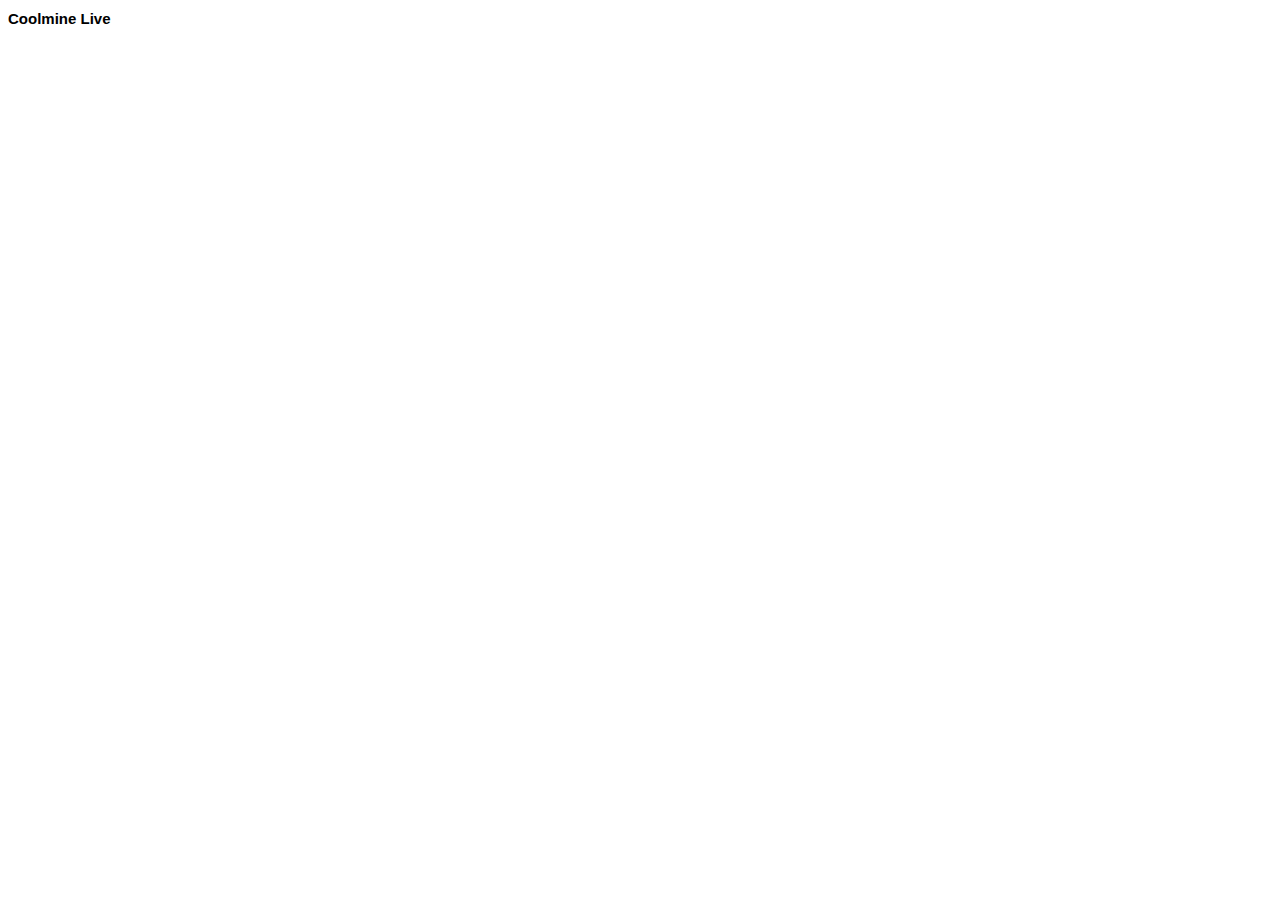
==== xmltest/index.html @ 272de9b8 "Edit and rename of index for XML test" ====
<!DOCTYPE HTML PUBLIC "-//W3C//DTD HTML 4.01//EN" "http://www.w3.org/TR/html4/strict.dtd">

<html>
	<head>
		<meta http-equiv="Content-Type" content="text/html; charset=utf-8">
		<title>Coolmine Live</title>

		<script src="https://raw.githubusercontent.com/oneilljohn/john-oneill/gh-pages/xmltest/editablegrid.js"></script>
		<!-- [DO NOT DEPLOY] --> <script src="../../editablegrid_renderers.js" ></script>
		<!-- [DO NOT DEPLOY] --> <script src="../../editablegrid_editors.js" ></script>
		<!-- [DO NOT DEPLOY] --> <script src="../../editablegrid_validators.js" ></script>
		<!-- [DO NOT DEPLOY] --> <script src="../../editablegrid_utils.js" ></script>
		<!-- [DO NOT DEPLOY] --> <script src="../../editablegrid_charts.js" ></script>
		<link rel="stylesheet" href="https://raw.githubusercontent.com/oneilljohn/john-oneill/gh-pages/xmltest/editablegrid.css" type="text/css" media="screen">

		<style>
			body { font-family:'lucida grande', tahoma, verdana, arial, sans-serif; font-size:11px; }
			h1 { font-size: 15px; }
			a { color: #548dc4; text-decoration: none; }
			a:hover { text-decoration: underline; }
			table.testgrid { border-collapse: collapse; border: 1px solid #CCB; width: 800px; }
			table.testgrid td, table.testgrid th { padding: 5px; border: 1px solid #E0E0E0; }
			table.testgrid th { background: #E5E5E5; text-align: left; }
			input.invalid { background: red; color: #FDFDFD; }
		</style>

		<script>
			window.onload = function() {
				editableGrid = new EditableGrid("DemoGridMixed");

				// we build and load the metadata in Javascript
				editableGrid.load({ metadata: [
					{ name: "name", label: "NAME", datatype: "string", editable: true },
					{ name: "firstname", label: "FIRSTNAME", datatype: "string", editable: true },
					{ name: "age", label: "AGE", datatype: "integer", editable: true },
					{ name: "height", label: "HEIGHT", datatype: "double(m,2)", editable: true },
					{ name: "country", label: "COUNTRY", datatype: "string", editable: true, values:
					  	{ 'Europe': { "be" : "Belgium", "fr" : "France", "uk" : "Great-Britain", "nl": "Nederland"},
						  'America': { "br" : "Brazil", "ca": "Canada", "us" : "USA" },
						  'Africa': { "ng" : "Nigeria", "za": "South-Africa", "zw" : "Zimbabwe" }
					  	}
					},
					{ name: "email", label: "EMAIL", datatype: "email", editable: true },
					{ name: "freelance", label: "FREELANCE", datatype: "boolean", editable: true },
					{ name: "lastvisit", label: "LAST VISIT", datatype: "date", editable: true }
				]});

				// then we load the actual content from an URL which outputs the data as XML
				editableGrid.tableLoaded = function() { this.renderGrid("tablecontent", "testgrid"); };
				editableGrid.loadXML("https://raw.githubusercontent.com/oneilljohn/john-oneill/gh-pages/xmltest/data.xml");
			}
		</script>

	</head>

	<body>
		<h1>Coolmine Live</h1>
		<div id="tablecontent"></div>
	</body>

</html>
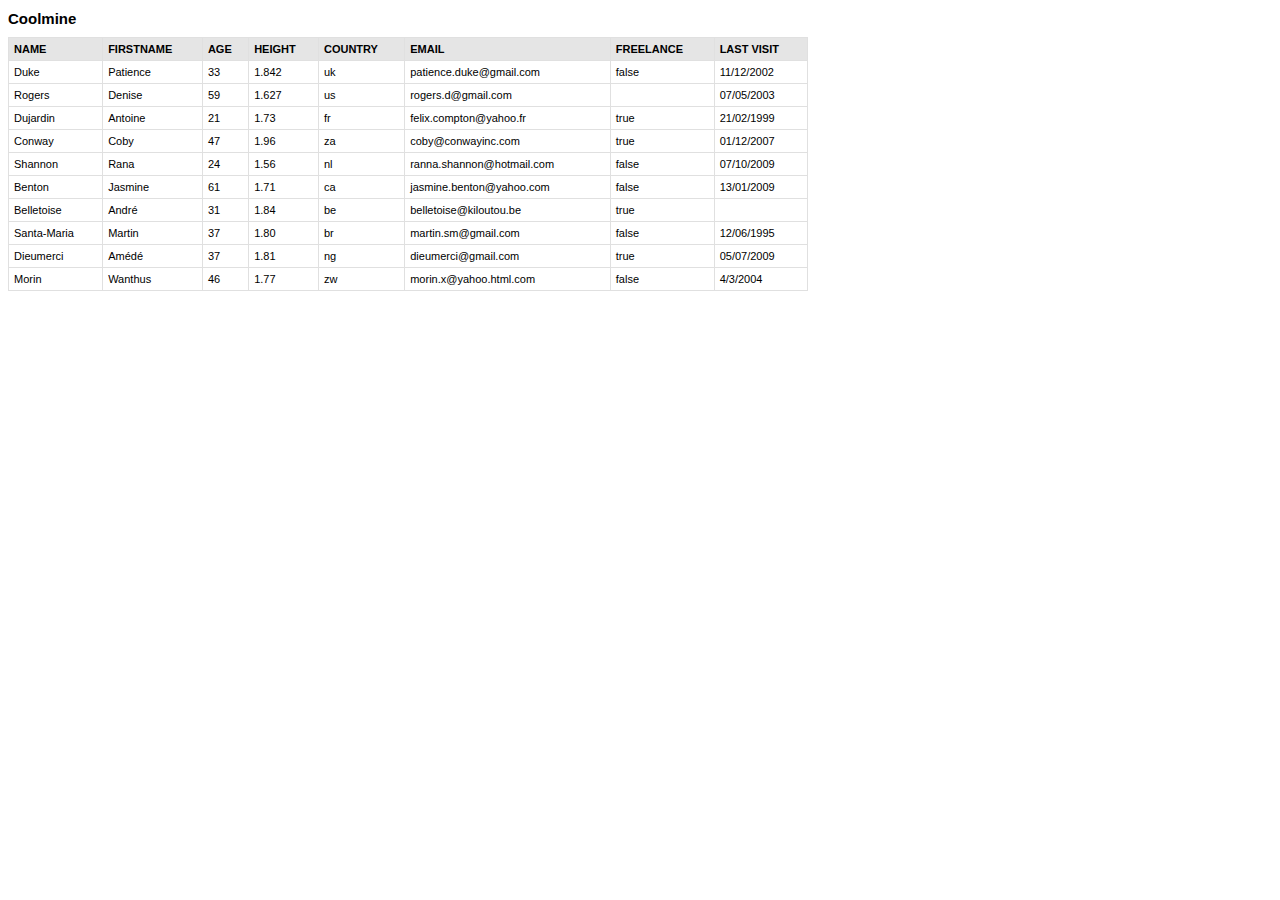
==== commit 5cbd1334: "Re-edit of index for XML testing" ====
--- a/xmltest/index.html
+++ b/xmltest/index.html
@@ -3,15 +3,15 @@
 <html>
 	<head>
 		<meta http-equiv="Content-Type" content="text/html; charset=utf-8">
-		<title>Coolmine Live</title>
+		<title>Coolmine</title>
 
-		<script src="https://raw.githubusercontent.com/oneilljohn/john-oneill/gh-pages/xmltest/editablegrid.js"></script>
+		<script src="editablegrid.js"></script>
 		<!-- [DO NOT DEPLOY] --> <script src="../../editablegrid_renderers.js" ></script>
 		<!-- [DO NOT DEPLOY] --> <script src="../../editablegrid_editors.js" ></script>
 		<!-- [DO NOT DEPLOY] --> <script src="../../editablegrid_validators.js" ></script>
 		<!-- [DO NOT DEPLOY] --> <script src="../../editablegrid_utils.js" ></script>
 		<!-- [DO NOT DEPLOY] --> <script src="../../editablegrid_charts.js" ></script>
-		<link rel="stylesheet" href="https://raw.githubusercontent.com/oneilljohn/john-oneill/gh-pages/xmltest/editablegrid.css" type="text/css" media="screen">
+		<link rel="stylesheet" href="editablegrid.css" type="text/css" media="screen">
 
 		<style>
 			body { font-family:'lucida grande', tahoma, verdana, arial, sans-serif; font-size:11px; }
@@ -26,36 +26,147 @@
 
 		<script>
 			window.onload = function() {
-				editableGrid = new EditableGrid("DemoGridMixed");
+              editableGrid = new EditableGrid("DemoGridAttach", { sortIconUp: "up.png", sortIconDown: "down.png"});
 
 				// we build and load the metadata in Javascript
 				editableGrid.load({ metadata: [
-					{ name: "name", label: "NAME", datatype: "string", editable: true },
-					{ name: "firstname", label: "FIRSTNAME", datatype: "string", editable: true },
-					{ name: "age", label: "AGE", datatype: "integer", editable: true },
-					{ name: "height", label: "HEIGHT", datatype: "double(m,2)", editable: true },
-					{ name: "country", label: "COUNTRY", datatype: "string", editable: true, values:
+					{ name: "name", datatype: "string", editable: true },
+					{ name: "firstname", datatype: "string", editable: true },
+					{ name: "age", datatype: "integer", editable: true },
+					{ name: "height", datatype: "double(m,2)", editable: true },
+					{ name: "country", datatype: "string", editable: true, values:
 					  	{ 'Europe': { "be" : "Belgium", "fr" : "France", "uk" : "Great-Britain", "nl": "Nederland"},
 						  'America': { "br" : "Brazil", "ca": "Canada", "us" : "USA" },
 						  'Africa': { "ng" : "Nigeria", "za": "South-Africa", "zw" : "Zimbabwe" }
 					  	}
 					},
-					{ name: "email", label: "EMAIL", datatype: "email", editable: true },
-					{ name: "freelance", label: "FREELANCE", datatype: "boolean", editable: true },
-					{ name: "lastvisit", label: "LAST VISIT", datatype: "date", editable: true }
+					{ name: "email", datatype: "email", editable: true },
+					{ name: "freelance", datatype: "boolean", editable: true },
+					{ name: "lastvisit", datatype: "date", editable: true }
 				]});
 
-				// then we load the actual content from an URL which outputs the data as XML
-				editableGrid.tableLoaded = function() { this.renderGrid("tablecontent", "testgrid"); };
-				editableGrid.loadXML("https://raw.githubusercontent.com/oneilljohn/john-oneill/gh-pages/xmltest/data.xml");
+				// then we attach to the HTML table and render it
+				editableGrid.attachToHTMLTable('htmlgrid');
+				editableGrid.renderGrid();
 			}
 		</script>
 
 	</head>
 
 	<body>
-		<h1>Coolmine Live</h1>
-		<div id="tablecontent"></div>
+		<h1>Coolmine</h1>
+		<table id="htmlgrid" class="testgrid">
+			<tr>
+				<th>NAME</th>
+				<th>FIRSTNAME</th>
+				<th>AGE</th>
+				<th>HEIGHT</th>
+				<th>COUNTRY</th>
+				<th>EMAIL</th>
+				<th>FREELANCE</th>
+				<th>LAST VISIT</th>
+			</tr>
+			<tr id="R1">
+				<td>Duke</td>
+				<td>Patience</td>
+				<td>33</td>
+				<td>1.842</td>
+				<td>uk</td>
+				<td>patience.duke@gmail.com</td>
+				<td>false</td>
+				<td>11/12/2002</td>
+			</tr>
+			<tr id="R2">
+				<td>Rogers</td>
+				<td>Denise</td>
+				<td>59</td>
+				<td>1.627</td>
+				<td>us</td>
+				<td>rogers.d@gmail.com</td>
+				<td></td>
+				<td>07/05/2003</td>
+			</tr>
+			<tr id="R3">
+				<td>Dujardin</td>
+				<td>Antoine</td>
+				<td>21</td>
+				<td>1.73</td>
+				<td>fr</td>
+				<td>felix.compton@yahoo.fr</td>
+				<td>true</td>
+				<td>21/02/1999</td>
+			</tr>
+			<tr id="R4">
+				<td>Conway</td>
+				<td>Coby</td>
+				<td>47</td>
+				<td>1.96</td>
+				<td>za</td>
+				<td>coby@conwayinc.com</td>
+				<td>true</td>
+				<td>01/12/2007</td>
+			</tr>
+			<tr id="R5">
+				<td>Shannon</td>
+				<td>Rana</td>
+				<td>24</td>
+				<td>1.56</td>
+				<td>nl</td>
+				<td>ranna.shannon@hotmail.com</td>
+				<td>false</td>
+				<td>07/10/2009</td>
+			</tr>
+			<tr id="R6">
+				<td>Benton</td>
+				<td>Jasmine</td>
+				<td>61</td>
+				<td>1.71</td>
+				<td>ca</td>
+				<td>jasmine.benton@yahoo.com</td>
+				<td>false</td>
+				<td>13/01/2009</td>
+			</tr>
+			<tr id="R7">
+				<td>Belletoise</td>
+				<td>André</td>
+				<td>31</td>
+				<td>1.84</td>
+				<td>be</td>
+				<td>belletoise@kiloutou.be</td>
+				<td>true</td>
+				<td></td>
+			</tr>
+			<tr id="R8">
+				<td>Santa-Maria</td>
+				<td>Martin</td>
+				<td>37</td>
+				<td>1.80</td>
+				<td>br</td>
+				<td>martin.sm@gmail.com</td>
+				<td>false</td>
+				<td>12/06/1995</td>
+			</tr>
+			<tr id="R9">
+				<td>Dieumerci</td>
+				<td>Amédé</td>
+				<td>37</td>
+				<td>1.81</td>
+				<td>ng</td>
+				<td>dieumerci@gmail.com</td>
+				<td>true</td>
+				<td>05/07/2009</td>
+			</tr>
+			<tr id="R10">
+				<td>Morin</td>
+				<td>Wanthus</td>
+				<td>46</td>
+				<td>1.77</td>
+				<td>zw</td>
+				<td>morin.x@yahoo.html.com</td>
+				<td>false</td>
+				<td>4/3/2004</td>
+			</tr>
+		</table>
 	</body>
 
 </html>
--- a/xmltest/editablegrid.css
+++ b/xmltest/editablegrid.css
@@ -0,0 +1,782 @@
+
+
+
+
+<!DOCTYPE html>
+<html lang="en" class=" is-copy-enabled emoji-size-boost">
+  <head prefix="og: http://ogp.me/ns# fb: http://ogp.me/ns/fb# object: http://ogp.me/ns/object# article: http://ogp.me/ns/article# profile: http://ogp.me/ns/profile#">
+    <meta charset='utf-8'>
+    
+
+    <link crossorigin="anonymous" href="https://assets-cdn.github.com/assets/frameworks-c64b206fb6104fd10a7b4f7460f970885149c62649a7414df084683d7a0f7bf3.css" integrity="sha256-xksgb7YQT9EKe090YPlwiFFJxiZJp0FN8IRoPXoPe/M=" media="all" rel="stylesheet" />
+    <link crossorigin="anonymous" href="https://assets-cdn.github.com/assets/github-7a67c407baa2920f9b06dafc83f5c1b2dce09d48421c77ad18336888931edeb9.css" integrity="sha256-emfEB7qikg+bBtr8g/XBstzgnUhCHHetGDNoiJMe3rk=" media="all" rel="stylesheet" />
+    
+    
+    <link crossorigin="anonymous" href="https://assets-cdn.github.com/assets/site-0aa4f1a4bd9907ebd09f265a95d4856cabf513dd39b891f737b1b35c39f12564.css" integrity="sha256-CqTxpL2ZB+vQnyZaldSFbKv1E905uJH3N7GzXDnxJWQ=" media="all" rel="stylesheet" />
+    
+
+    <meta http-equiv="X-UA-Compatible" content="IE=edge">
+    <meta http-equiv="Content-Language" content="en">
+    <meta name="viewport" content="width=device-width">
+    
+    <title>editablegrid/editablegrid.css at master · webismymind/editablegrid · GitHub</title>
+    <link rel="search" type="application/opensearchdescription+xml" href="/opensearch.xml" title="GitHub">
+    <link rel="fluid-icon" href="https://github.com/fluidicon.png" title="GitHub">
+    <link rel="apple-touch-icon" href="/apple-touch-icon.png">
+    <link rel="apple-touch-icon" sizes="57x57" href="/apple-touch-icon-57x57.png">
+    <link rel="apple-touch-icon" sizes="60x60" href="/apple-touch-icon-60x60.png">
+    <link rel="apple-touch-icon" sizes="72x72" href="/apple-touch-icon-72x72.png">
+    <link rel="apple-touch-icon" sizes="76x76" href="/apple-touch-icon-76x76.png">
+    <link rel="apple-touch-icon" sizes="114x114" href="/apple-touch-icon-114x114.png">
+    <link rel="apple-touch-icon" sizes="120x120" href="/apple-touch-icon-120x120.png">
+    <link rel="apple-touch-icon" sizes="144x144" href="/apple-touch-icon-144x144.png">
+    <link rel="apple-touch-icon" sizes="152x152" href="/apple-touch-icon-152x152.png">
+    <link rel="apple-touch-icon" sizes="180x180" href="/apple-touch-icon-180x180.png">
+    <meta property="fb:app_id" content="1401488693436528">
+
+      <meta content="https://avatars2.githubusercontent.com/u/389367?v=3&amp;s=400" name="twitter:image:src" /><meta content="@github" name="twitter:site" /><meta content="summary" name="twitter:card" /><meta content="webismymind/editablegrid" name="twitter:title" /><meta content="editablegrid - EditableGrid is an open source Javascript library aimed at turning HTML tables into advanced editable components. It focuses on simplicity: only a few lines of code are required to g..." name="twitter:description" />
+      <meta content="https://avatars2.githubusercontent.com/u/389367?v=3&amp;s=400" property="og:image" /><meta content="GitHub" property="og:site_name" /><meta content="object" property="og:type" /><meta content="webismymind/editablegrid" property="og:title" /><meta content="https://github.com/webismymind/editablegrid" property="og:url" /><meta content="editablegrid - EditableGrid is an open source Javascript library aimed at turning HTML tables into advanced editable components. It focuses on simplicity: only a few lines of code are required to g..." property="og:description" />
+      <meta name="browser-stats-url" content="https://api.github.com/_private/browser/stats">
+    <meta name="browser-errors-url" content="https://api.github.com/_private/browser/errors">
+    <link rel="assets" href="https://assets-cdn.github.com/">
+    
+    <meta name="pjax-timeout" content="1000">
+    
+    <meta name="request-id" content="562C8CC9:7584:21B24A52:5840653E" data-pjax-transient>
+
+    <meta name="msapplication-TileImage" content="/windows-tile.png">
+    <meta name="msapplication-TileColor" content="#ffffff">
+    <meta name="selected-link" value="repo_source" data-pjax-transient>
+
+    <meta name="google-site-verification" content="KT5gs8h0wvaagLKAVWq8bbeNwnZZK1r1XQysX3xurLU">
+<meta name="google-site-verification" content="ZzhVyEFwb7w3e0-uOTltm8Jsck2F5StVihD0exw2fsA">
+    <meta name="google-analytics" content="UA-3769691-2">
+
+<meta content="collector.githubapp.com" name="octolytics-host" /><meta content="github" name="octolytics-app-id" /><meta content="562C8CC9:7584:21B24A52:5840653E" name="octolytics-dimension-request_id" />
+<meta content="/&lt;user-name&gt;/&lt;repo-name&gt;/blob/show" data-pjax-transient="true" name="analytics-location" />
+
+
+
+  <meta class="js-ga-set" name="dimension1" content="Logged Out">
+
+
+
+        <meta name="hostname" content="github.com">
+    <meta name="user-login" content="">
+
+        <meta name="expected-hostname" content="github.com">
+      <meta name="js-proxy-site-detection-payload" content="[base64]">
+
+
+      <link rel="mask-icon" href="https://assets-cdn.github.com/pinned-octocat.svg" color="#000000">
+      <link rel="icon" type="image/x-icon" href="https://assets-cdn.github.com/favicon.ico">
+
+    <meta name="html-safe-nonce" content="dd9740d90c0a567d4a2f1cbcca6bc13dd66ba565">
+    <meta content="10c1d0a1b12220879b280885d807753958a34ea0" name="form-nonce" />
+
+    <meta http-equiv="x-pjax-version" content="a779eaa0742d37865ecab9db55a2cfa8">
+    
+
+      
+  <meta name="description" content="editablegrid - EditableGrid is an open source Javascript library aimed at turning HTML tables into advanced editable components. It focuses on simplicity: only a few lines of code are required to get your first table up and running.">
+  <meta name="go-import" content="github.com/webismymind/editablegrid git https://github.com/webismymind/editablegrid.git">
+
+  <meta content="389367" name="octolytics-dimension-user_id" /><meta content="webismymind" name="octolytics-dimension-user_login" /><meta content="891259" name="octolytics-dimension-repository_id" /><meta content="webismymind/editablegrid" name="octolytics-dimension-repository_nwo" /><meta content="true" name="octolytics-dimension-repository_public" /><meta content="false" name="octolytics-dimension-repository_is_fork" /><meta content="891259" name="octolytics-dimension-repository_network_root_id" /><meta content="webismymind/editablegrid" name="octolytics-dimension-repository_network_root_nwo" />
+  <link href="https://github.com/webismymind/editablegrid/commits/master.atom" rel="alternate" title="Recent Commits to editablegrid:master" type="application/atom+xml">
+
+
+      <link rel="canonical" href="https://github.com/webismymind/editablegrid/blob/master/editablegrid.css" data-pjax-transient>
+  </head>
+
+
+  <body class="logged-out  env-production macintosh vis-public page-blob">
+    <div id="js-pjax-loader-bar" class="pjax-loader-bar"><div class="progress"></div></div>
+    <a href="#start-of-content" tabindex="1" class="accessibility-aid js-skip-to-content">Skip to content</a>
+
+    
+    
+    
+
+
+
+          <header class="site-header js-details-container" role="banner">
+  <div class="container-responsive">
+    <a class="header-logo-invertocat" href="https://github.com/" aria-label="Homepage" data-ga-click="(Logged out) Header, go to homepage, icon:logo-wordmark">
+      <svg aria-hidden="true" class="octicon octicon-mark-github" height="32" version="1.1" viewBox="0 0 16 16" width="32"><path fill-rule="evenodd" d="M8 0C3.58 0 0 3.58 0 8c0 3.54 2.29 6.53 5.47 7.59.4.07.55-.17.55-.38 0-.19-.01-.82-.01-1.49-2.01.37-2.53-.49-2.69-.94-.09-.23-.48-.94-.82-1.13-.28-.15-.68-.52-.01-.53.63-.01 1.08.58 1.23.82.72 1.21 1.87.87 2.33.66.07-.52.28-.87.51-1.07-1.78-.2-3.64-.89-3.64-3.95 0-.87.31-1.59.82-2.15-.08-.2-.36-1.02.08-2.12 0 0 .67-.21 2.2.82.64-.18 1.32-.27 2-.27.68 0 1.36.09 2 .27 1.53-1.04 2.2-.82 2.2-.82.44 1.1.16 1.92.08 2.12.51.56.82 1.27.82 2.15 0 3.07-1.87 3.75-3.65 3.95.29.25.54.73.54 1.48 0 1.07-.01 1.93-.01 2.2 0 .21.15.46.55.38A8.013 8.013 0 0 0 16 8c0-4.42-3.58-8-8-8z"/></svg>
+    </a>
+
+    <button class="btn-link float-right site-header-toggle js-details-target" type="button" aria-label="Toggle navigation">
+      <svg aria-hidden="true" class="octicon octicon-three-bars" height="24" version="1.1" viewBox="0 0 12 16" width="18"><path fill-rule="evenodd" d="M11.41 9H.59C0 9 0 8.59 0 8c0-.59 0-1 .59-1H11.4c.59 0 .59.41.59 1 0 .59 0 1-.59 1h.01zm0-4H.59C0 5 0 4.59 0 4c0-.59 0-1 .59-1H11.4c.59 0 .59.41.59 1 0 .59 0 1-.59 1h.01zM.59 11H11.4c.59 0 .59.41.59 1 0 .59 0 1-.59 1H.59C0 13 0 12.59 0 12c0-.59 0-1 .59-1z"/></svg>
+    </button>
+
+    <div class="site-header-menu">
+      <nav class="site-header-nav site-header-nav-main">
+        <a href="/personal" class="js-selected-navigation-item nav-item nav-item-personal" data-ga-click="Header, click, Nav menu - item:personal" data-selected-links="/personal /personal">
+          Personal
+</a>        <a href="/open-source" class="js-selected-navigation-item nav-item nav-item-opensource" data-ga-click="Header, click, Nav menu - item:opensource" data-selected-links="/open-source /open-source">
+          Open source
+</a>        <a href="/business" class="js-selected-navigation-item nav-item nav-item-business" data-ga-click="Header, click, Nav menu - item:business" data-selected-links="/business /business/partners /business/features /business/customers /business">
+          Business
+</a>        <a href="/explore" class="js-selected-navigation-item nav-item nav-item-explore" data-ga-click="Header, click, Nav menu - item:explore" data-selected-links="/explore /trending /trending/developers /integrations /integrations/feature/code /integrations/feature/collaborate /integrations/feature/ship /showcases /explore">
+          Explore
+</a>      </nav>
+
+      <div class="site-header-actions">
+            <a class="btn btn-primary site-header-actions-btn" href="/join?source=header-repo" data-ga-click="(Logged out) Header, clicked Sign up, text:sign-up">Sign up</a>
+          <a class="btn site-header-actions-btn mr-1" href="/login?return_to=%2Fwebismymind%2Feditablegrid%2Fblob%2Fmaster%2Feditablegrid.css" data-ga-click="(Logged out) Header, clicked Sign in, text:sign-in">Sign in</a>
+      </div>
+
+        <nav class="site-header-nav site-header-nav-secondary mr-md-3">
+          <a class="nav-item" href="/pricing">Pricing</a>
+          <a class="nav-item" href="/blog">Blog</a>
+          <a class="nav-item" href="https://help.github.com">Support</a>
+          <a class="nav-item header-search-link" href="https://github.com/search">Search GitHub</a>
+              <div class="header-search scoped-search site-scoped-search js-site-search" role="search">
+  <!-- '"` --><!-- </textarea></xmp> --></option></form><form accept-charset="UTF-8" action="/webismymind/editablegrid/search" class="js-site-search-form" data-scoped-search-url="/webismymind/editablegrid/search" data-unscoped-search-url="/search" method="get"><div style="margin:0;padding:0;display:inline"><input name="utf8" type="hidden" value="&#x2713;" /></div>
+    <label class="form-control header-search-wrapper js-chromeless-input-container">
+      <div class="header-search-scope">This repository</div>
+      <input type="text"
+        class="form-control header-search-input js-site-search-focus js-site-search-field is-clearable"
+        data-hotkey="s"
+        name="q"
+        placeholder="Search"
+        aria-label="Search this repository"
+        data-unscoped-placeholder="Search GitHub"
+        data-scoped-placeholder="Search"
+        autocapitalize="off">
+    </label>
+</form></div>
+
+        </nav>
+    </div>
+  </div>
+</header>
+
+
+
+    <div id="start-of-content" class="accessibility-aid"></div>
+
+      <div id="js-flash-container">
+</div>
+
+
+    <div role="main">
+        <div itemscope itemtype="http://schema.org/SoftwareSourceCode">
+    <div id="js-repo-pjax-container" data-pjax-container>
+      
+<div class="pagehead repohead instapaper_ignore readability-menu experiment-repo-nav">
+  <div class="container repohead-details-container">
+
+    
+
+<ul class="pagehead-actions">
+
+  <li>
+      <a href="/login?return_to=%2Fwebismymind%2Feditablegrid"
+    class="btn btn-sm btn-with-count tooltipped tooltipped-n"
+    aria-label="You must be signed in to watch a repository" rel="nofollow">
+    <svg aria-hidden="true" class="octicon octicon-eye" height="16" version="1.1" viewBox="0 0 16 16" width="16"><path fill-rule="evenodd" d="M8.06 2C3 2 0 8 0 8s3 6 8.06 6C13 14 16 8 16 8s-3-6-7.94-6zM8 12c-2.2 0-4-1.78-4-4 0-2.2 1.8-4 4-4 2.22 0 4 1.8 4 4 0 2.22-1.78 4-4 4zm2-4c0 1.11-.89 2-2 2-1.11 0-2-.89-2-2 0-1.11.89-2 2-2 1.11 0 2 .89 2 2z"/></svg>
+    Watch
+  </a>
+  <a class="social-count" href="/webismymind/editablegrid/watchers"
+     aria-label="58 users are watching this repository">
+    58
+  </a>
+
+  </li>
+
+  <li>
+      <a href="/login?return_to=%2Fwebismymind%2Feditablegrid"
+    class="btn btn-sm btn-with-count tooltipped tooltipped-n"
+    aria-label="You must be signed in to star a repository" rel="nofollow">
+    <svg aria-hidden="true" class="octicon octicon-star" height="16" version="1.1" viewBox="0 0 14 16" width="14"><path fill-rule="evenodd" d="M14 6l-4.9-.64L7 1 4.9 5.36 0 6l3.6 3.26L2.67 14 7 11.67 11.33 14l-.93-4.74z"/></svg>
+    Star
+  </a>
+
+    <a class="social-count js-social-count" href="/webismymind/editablegrid/stargazers"
+      aria-label="517 users starred this repository">
+      517
+    </a>
+
+  </li>
+
+  <li>
+      <a href="/login?return_to=%2Fwebismymind%2Feditablegrid"
+        class="btn btn-sm btn-with-count tooltipped tooltipped-n"
+        aria-label="You must be signed in to fork a repository" rel="nofollow">
+        <svg aria-hidden="true" class="octicon octicon-repo-forked" height="16" version="1.1" viewBox="0 0 10 16" width="10"><path fill-rule="evenodd" d="M8 1a1.993 1.993 0 0 0-1 3.72V6L5 8 3 6V4.72A1.993 1.993 0 0 0 2 1a1.993 1.993 0 0 0-1 3.72V6.5l3 3v1.78A1.993 1.993 0 0 0 5 15a1.993 1.993 0 0 0 1-3.72V9.5l3-3V4.72A1.993 1.993 0 0 0 8 1zM2 4.2C1.34 4.2.8 3.65.8 3c0-.65.55-1.2 1.2-1.2.65 0 1.2.55 1.2 1.2 0 .65-.55 1.2-1.2 1.2zm3 10c-.66 0-1.2-.55-1.2-1.2 0-.65.55-1.2 1.2-1.2.65 0 1.2.55 1.2 1.2 0 .65-.55 1.2-1.2 1.2zm3-10c-.66 0-1.2-.55-1.2-1.2 0-.65.55-1.2 1.2-1.2.65 0 1.2.55 1.2 1.2 0 .65-.55 1.2-1.2 1.2z"/></svg>
+        Fork
+      </a>
+
+    <a href="/webismymind/editablegrid/network" class="social-count"
+       aria-label="194 users forked this repository">
+      194
+    </a>
+  </li>
+</ul>
+
+    <h1 class="public ">
+  <svg aria-hidden="true" class="octicon octicon-repo" height="16" version="1.1" viewBox="0 0 12 16" width="12"><path fill-rule="evenodd" d="M4 9H3V8h1v1zm0-3H3v1h1V6zm0-2H3v1h1V4zm0-2H3v1h1V2zm8-1v12c0 .55-.45 1-1 1H6v2l-1.5-1.5L3 16v-2H1c-.55 0-1-.45-1-1V1c0-.55.45-1 1-1h10c.55 0 1 .45 1 1zm-1 10H1v2h2v-1h3v1h5v-2zm0-10H2v9h9V1z"/></svg>
+  <span class="author" itemprop="author"><a href="/webismymind" class="url fn" rel="author">webismymind</a></span><!--
+--><span class="path-divider">/</span><!--
+--><strong itemprop="name"><a href="/webismymind/editablegrid" data-pjax="#js-repo-pjax-container">editablegrid</a></strong>
+
+</h1>
+
+  </div>
+  <div class="container">
+    
+<nav class="reponav js-repo-nav js-sidenav-container-pjax"
+     itemscope
+     itemtype="http://schema.org/BreadcrumbList"
+     role="navigation"
+     data-pjax="#js-repo-pjax-container">
+
+  <span itemscope itemtype="http://schema.org/ListItem" itemprop="itemListElement">
+    <a href="/webismymind/editablegrid" aria-selected="true" class="js-selected-navigation-item selected reponav-item" data-hotkey="g c" data-selected-links="repo_source repo_downloads repo_commits repo_releases repo_tags repo_branches /webismymind/editablegrid" itemprop="url">
+      <svg aria-hidden="true" class="octicon octicon-code" height="16" version="1.1" viewBox="0 0 14 16" width="14"><path fill-rule="evenodd" d="M9.5 3L8 4.5 11.5 8 8 11.5 9.5 13 14 8 9.5 3zm-5 0L0 8l4.5 5L6 11.5 2.5 8 6 4.5 4.5 3z"/></svg>
+      <span itemprop="name">Code</span>
+      <meta itemprop="position" content="1">
+</a>  </span>
+
+    <span itemscope itemtype="http://schema.org/ListItem" itemprop="itemListElement">
+      <a href="/webismymind/editablegrid/issues" class="js-selected-navigation-item reponav-item" data-hotkey="g i" data-selected-links="repo_issues repo_labels repo_milestones /webismymind/editablegrid/issues" itemprop="url">
+        <svg aria-hidden="true" class="octicon octicon-issue-opened" height="16" version="1.1" viewBox="0 0 14 16" width="14"><path fill-rule="evenodd" d="M7 2.3c3.14 0 5.7 2.56 5.7 5.7s-2.56 5.7-5.7 5.7A5.71 5.71 0 0 1 1.3 8c0-3.14 2.56-5.7 5.7-5.7zM7 1C3.14 1 0 4.14 0 8s3.14 7 7 7 7-3.14 7-7-3.14-7-7-7zm1 3H6v5h2V4zm0 6H6v2h2v-2z"/></svg>
+        <span itemprop="name">Issues</span>
+        <span class="counter">34</span>
+        <meta itemprop="position" content="2">
+</a>    </span>
+
+  <span itemscope itemtype="http://schema.org/ListItem" itemprop="itemListElement">
+    <a href="/webismymind/editablegrid/pulls" class="js-selected-navigation-item reponav-item" data-hotkey="g p" data-selected-links="repo_pulls /webismymind/editablegrid/pulls" itemprop="url">
+      <svg aria-hidden="true" class="octicon octicon-git-pull-request" height="16" version="1.1" viewBox="0 0 12 16" width="12"><path fill-rule="evenodd" d="M11 11.28V5c-.03-.78-.34-1.47-.94-2.06C9.46 2.35 8.78 2.03 8 2H7V0L4 3l3 3V4h1c.27.02.48.11.69.31.21.2.3.42.31.69v6.28A1.993 1.993 0 0 0 10 15a1.993 1.993 0 0 0 1-3.72zm-1 2.92c-.66 0-1.2-.55-1.2-1.2 0-.65.55-1.2 1.2-1.2.65 0 1.2.55 1.2 1.2 0 .65-.55 1.2-1.2 1.2zM4 3c0-1.11-.89-2-2-2a1.993 1.993 0 0 0-1 3.72v6.56A1.993 1.993 0 0 0 2 15a1.993 1.993 0 0 0 1-3.72V4.72c.59-.34 1-.98 1-1.72zm-.8 10c0 .66-.55 1.2-1.2 1.2-.65 0-1.2-.55-1.2-1.2 0-.65.55-1.2 1.2-1.2.65 0 1.2.55 1.2 1.2zM2 4.2C1.34 4.2.8 3.65.8 3c0-.65.55-1.2 1.2-1.2.65 0 1.2.55 1.2 1.2 0 .65-.55 1.2-1.2 1.2z"/></svg>
+      <span itemprop="name">Pull requests</span>
+      <span class="counter">2</span>
+      <meta itemprop="position" content="3">
+</a>  </span>
+
+  <a href="/webismymind/editablegrid/projects" class="js-selected-navigation-item reponav-item" data-selected-links="repo_projects new_repo_project repo_project /webismymind/editablegrid/projects">
+    <svg aria-hidden="true" class="octicon octicon-project" height="16" version="1.1" viewBox="0 0 15 16" width="15"><path fill-rule="evenodd" d="M10 12h3V2h-3v10zm-4-2h3V2H6v8zm-4 4h3V2H2v12zm-1 1h13V1H1v14zM14 0H1a1 1 0 0 0-1 1v14a1 1 0 0 0 1 1h13a1 1 0 0 0 1-1V1a1 1 0 0 0-1-1z"/></svg>
+    Projects
+    <span class="counter">0</span>
+</a>
+
+
+  <a href="/webismymind/editablegrid/pulse" class="js-selected-navigation-item reponav-item" data-selected-links="pulse /webismymind/editablegrid/pulse">
+    <svg aria-hidden="true" class="octicon octicon-pulse" height="16" version="1.1" viewBox="0 0 14 16" width="14"><path fill-rule="evenodd" d="M11.5 8L8.8 5.4 6.6 8.5 5.5 1.6 2.38 8H0v2h3.6l.9-1.8.9 5.4L9 8.5l1.6 1.5H14V8z"/></svg>
+    Pulse
+</a>
+  <a href="/webismymind/editablegrid/graphs" class="js-selected-navigation-item reponav-item" data-selected-links="repo_graphs repo_contributors /webismymind/editablegrid/graphs">
+    <svg aria-hidden="true" class="octicon octicon-graph" height="16" version="1.1" viewBox="0 0 16 16" width="16"><path fill-rule="evenodd" d="M16 14v1H0V0h1v14h15zM5 13H3V8h2v5zm4 0H7V3h2v10zm4 0h-2V6h2v7z"/></svg>
+    Graphs
+</a>
+
+</nav>
+
+  </div>
+</div>
+
+<div class="container new-discussion-timeline experiment-repo-nav">
+  <div class="repository-content">
+
+    
+
+<a href="/webismymind/editablegrid/blob/5be291aa8b06459d1207f2b17cd9049624408fdd/editablegrid.css" class="d-none js-permalink-shortcut" data-hotkey="y">Permalink</a>
+
+<!-- blob contrib key: blob_contributors:v21:e58a66d0b7928062b222bf759ab48455 -->
+
+<div class="file-navigation js-zeroclipboard-container">
+  
+<div class="select-menu branch-select-menu js-menu-container js-select-menu float-left">
+  <button class="btn btn-sm select-menu-button js-menu-target css-truncate" data-hotkey="w"
+    
+    type="button" aria-label="Switch branches or tags" tabindex="0" aria-haspopup="true">
+    <i>Branch:</i>
+    <span class="js-select-button css-truncate-target">master</span>
+  </button>
+
+  <div class="select-menu-modal-holder js-menu-content js-navigation-container" data-pjax aria-hidden="true">
+
+    <div class="select-menu-modal">
+      <div class="select-menu-header">
+        <svg aria-label="Close" class="octicon octicon-x js-menu-close" height="16" role="img" version="1.1" viewBox="0 0 12 16" width="12"><path fill-rule="evenodd" d="M7.48 8l3.75 3.75-1.48 1.48L6 9.48l-3.75 3.75-1.48-1.48L4.52 8 .77 4.25l1.48-1.48L6 6.52l3.75-3.75 1.48 1.48z"/></svg>
+        <span class="select-menu-title">Switch branches/tags</span>
+      </div>
+
+      <div class="select-menu-filters">
+        <div class="select-menu-text-filter">
+          <input type="text" aria-label="Filter branches/tags" id="context-commitish-filter-field" class="form-control js-filterable-field js-navigation-enable" placeholder="Filter branches/tags">
+        </div>
+        <div class="select-menu-tabs">
+          <ul>
+            <li class="select-menu-tab">
+              <a href="#" data-tab-filter="branches" data-filter-placeholder="Filter branches/tags" class="js-select-menu-tab" role="tab">Branches</a>
+            </li>
+            <li class="select-menu-tab">
+              <a href="#" data-tab-filter="tags" data-filter-placeholder="Find a tag…" class="js-select-menu-tab" role="tab">Tags</a>
+            </li>
+          </ul>
+        </div>
+      </div>
+
+      <div class="select-menu-list select-menu-tab-bucket js-select-menu-tab-bucket" data-tab-filter="branches" role="menu">
+
+        <div data-filterable-for="context-commitish-filter-field" data-filterable-type="substring">
+
+
+            <a class="select-menu-item js-navigation-item js-navigation-open selected"
+               href="/webismymind/editablegrid/blob/master/editablegrid.css"
+               data-name="master"
+               data-skip-pjax="true"
+               rel="nofollow">
+              <svg aria-hidden="true" class="octicon octicon-check select-menu-item-icon" height="16" version="1.1" viewBox="0 0 12 16" width="12"><path fill-rule="evenodd" d="M12 5l-8 8-4-4 1.5-1.5L4 10l6.5-6.5z"/></svg>
+              <span class="select-menu-item-text css-truncate-target js-select-menu-filter-text">
+                master
+              </span>
+            </a>
+            <a class="select-menu-item js-navigation-item js-navigation-open "
+               href="/webismymind/editablegrid/blob/smk64/editablegrid.css"
+               data-name="smk64"
+               data-skip-pjax="true"
+               rel="nofollow">
+              <svg aria-hidden="true" class="octicon octicon-check select-menu-item-icon" height="16" version="1.1" viewBox="0 0 12 16" width="12"><path fill-rule="evenodd" d="M12 5l-8 8-4-4 1.5-1.5L4 10l6.5-6.5z"/></svg>
+              <span class="select-menu-item-text css-truncate-target js-select-menu-filter-text">
+                smk64
+              </span>
+            </a>
+        </div>
+
+          <div class="select-menu-no-results">Nothing to show</div>
+      </div>
+
+      <div class="select-menu-list select-menu-tab-bucket js-select-menu-tab-bucket" data-tab-filter="tags">
+        <div data-filterable-for="context-commitish-filter-field" data-filterable-type="substring">
+
+
+            <a class="select-menu-item js-navigation-item js-navigation-open "
+              href="/webismymind/editablegrid/tree/release-2.0.1/editablegrid.css"
+              data-name="release-2.0.1"
+              data-skip-pjax="true"
+              rel="nofollow">
+              <svg aria-hidden="true" class="octicon octicon-check select-menu-item-icon" height="16" version="1.1" viewBox="0 0 12 16" width="12"><path fill-rule="evenodd" d="M12 5l-8 8-4-4 1.5-1.5L4 10l6.5-6.5z"/></svg>
+              <span class="select-menu-item-text css-truncate-target" title="release-2.0.1">
+                release-2.0.1
+              </span>
+            </a>
+            <a class="select-menu-item js-navigation-item js-navigation-open "
+              href="/webismymind/editablegrid/tree/release-2.0/editablegrid.css"
+              data-name="release-2.0"
+              data-skip-pjax="true"
+              rel="nofollow">
+              <svg aria-hidden="true" class="octicon octicon-check select-menu-item-icon" height="16" version="1.1" viewBox="0 0 12 16" width="12"><path fill-rule="evenodd" d="M12 5l-8 8-4-4 1.5-1.5L4 10l6.5-6.5z"/></svg>
+              <span class="select-menu-item-text css-truncate-target" title="release-2.0">
+                release-2.0
+              </span>
+            </a>
+            <a class="select-menu-item js-navigation-item js-navigation-open "
+              href="/webismymind/editablegrid/tree/release-1.0.11/editablegrid.css"
+              data-name="release-1.0.11"
+              data-skip-pjax="true"
+              rel="nofollow">
+              <svg aria-hidden="true" class="octicon octicon-check select-menu-item-icon" height="16" version="1.1" viewBox="0 0 12 16" width="12"><path fill-rule="evenodd" d="M12 5l-8 8-4-4 1.5-1.5L4 10l6.5-6.5z"/></svg>
+              <span class="select-menu-item-text css-truncate-target" title="release-1.0.11">
+                release-1.0.11
+              </span>
+            </a>
+            <a class="select-menu-item js-navigation-item js-navigation-open "
+              href="/webismymind/editablegrid/tree/release-1.0.10/editablegrid.css"
+              data-name="release-1.0.10"
+              data-skip-pjax="true"
+              rel="nofollow">
+              <svg aria-hidden="true" class="octicon octicon-check select-menu-item-icon" height="16" version="1.1" viewBox="0 0 12 16" width="12"><path fill-rule="evenodd" d="M12 5l-8 8-4-4 1.5-1.5L4 10l6.5-6.5z"/></svg>
+              <span class="select-menu-item-text css-truncate-target" title="release-1.0.10">
+                release-1.0.10
+              </span>
+            </a>
+            <a class="select-menu-item js-navigation-item js-navigation-open "
+              href="/webismymind/editablegrid/tree/release-1.0.9/editablegrid.css"
+              data-name="release-1.0.9"
+              data-skip-pjax="true"
+              rel="nofollow">
+              <svg aria-hidden="true" class="octicon octicon-check select-menu-item-icon" height="16" version="1.1" viewBox="0 0 12 16" width="12"><path fill-rule="evenodd" d="M12 5l-8 8-4-4 1.5-1.5L4 10l6.5-6.5z"/></svg>
+              <span class="select-menu-item-text css-truncate-target" title="release-1.0.9">
+                release-1.0.9
+              </span>
+            </a>
+            <a class="select-menu-item js-navigation-item js-navigation-open "
+              href="/webismymind/editablegrid/tree/release-1.0.8/editablegrid.css"
+              data-name="release-1.0.8"
+              data-skip-pjax="true"
+              rel="nofollow">
+              <svg aria-hidden="true" class="octicon octicon-check select-menu-item-icon" height="16" version="1.1" viewBox="0 0 12 16" width="12"><path fill-rule="evenodd" d="M12 5l-8 8-4-4 1.5-1.5L4 10l6.5-6.5z"/></svg>
+              <span class="select-menu-item-text css-truncate-target" title="release-1.0.8">
+                release-1.0.8
+              </span>
+            </a>
+            <a class="select-menu-item js-navigation-item js-navigation-open "
+              href="/webismymind/editablegrid/tree/release-1.0.7/editablegrid.css"
+              data-name="release-1.0.7"
+              data-skip-pjax="true"
+              rel="nofollow">
+              <svg aria-hidden="true" class="octicon octicon-check select-menu-item-icon" height="16" version="1.1" viewBox="0 0 12 16" width="12"><path fill-rule="evenodd" d="M12 5l-8 8-4-4 1.5-1.5L4 10l6.5-6.5z"/></svg>
+              <span class="select-menu-item-text css-truncate-target" title="release-1.0.7">
+                release-1.0.7
+              </span>
+            </a>
+            <a class="select-menu-item js-navigation-item js-navigation-open "
+              href="/webismymind/editablegrid/tree/release-1.0.6/editablegrid.css"
+              data-name="release-1.0.6"
+              data-skip-pjax="true"
+              rel="nofollow">
+              <svg aria-hidden="true" class="octicon octicon-check select-menu-item-icon" height="16" version="1.1" viewBox="0 0 12 16" width="12"><path fill-rule="evenodd" d="M12 5l-8 8-4-4 1.5-1.5L4 10l6.5-6.5z"/></svg>
+              <span class="select-menu-item-text css-truncate-target" title="release-1.0.6">
+                release-1.0.6
+              </span>
+            </a>
+            <a class="select-menu-item js-navigation-item js-navigation-open "
+              href="/webismymind/editablegrid/tree/release-1.0.5/editablegrid.css"
+              data-name="release-1.0.5"
+              data-skip-pjax="true"
+              rel="nofollow">
+              <svg aria-hidden="true" class="octicon octicon-check select-menu-item-icon" height="16" version="1.1" viewBox="0 0 12 16" width="12"><path fill-rule="evenodd" d="M12 5l-8 8-4-4 1.5-1.5L4 10l6.5-6.5z"/></svg>
+              <span class="select-menu-item-text css-truncate-target" title="release-1.0.5">
+                release-1.0.5
+              </span>
+            </a>
+            <a class="select-menu-item js-navigation-item js-navigation-open "
+              href="/webismymind/editablegrid/tree/release-1.0.4/editablegrid.css"
+              data-name="release-1.0.4"
+              data-skip-pjax="true"
+              rel="nofollow">
+              <svg aria-hidden="true" class="octicon octicon-check select-menu-item-icon" height="16" version="1.1" viewBox="0 0 12 16" width="12"><path fill-rule="evenodd" d="M12 5l-8 8-4-4 1.5-1.5L4 10l6.5-6.5z"/></svg>
+              <span class="select-menu-item-text css-truncate-target" title="release-1.0.4">
+                release-1.0.4
+              </span>
+            </a>
+            <a class="select-menu-item js-navigation-item js-navigation-open "
+              href="/webismymind/editablegrid/tree/release-1.0.3/editablegrid.css"
+              data-name="release-1.0.3"
+              data-skip-pjax="true"
+              rel="nofollow">
+              <svg aria-hidden="true" class="octicon octicon-check select-menu-item-icon" height="16" version="1.1" viewBox="0 0 12 16" width="12"><path fill-rule="evenodd" d="M12 5l-8 8-4-4 1.5-1.5L4 10l6.5-6.5z"/></svg>
+              <span class="select-menu-item-text css-truncate-target" title="release-1.0.3">
+                release-1.0.3
+              </span>
+            </a>
+            <a class="select-menu-item js-navigation-item js-navigation-open "
+              href="/webismymind/editablegrid/tree/release-1.0.2/editablegrid.css"
+              data-name="release-1.0.2"
+              data-skip-pjax="true"
+              rel="nofollow">
+              <svg aria-hidden="true" class="octicon octicon-check select-menu-item-icon" height="16" version="1.1" viewBox="0 0 12 16" width="12"><path fill-rule="evenodd" d="M12 5l-8 8-4-4 1.5-1.5L4 10l6.5-6.5z"/></svg>
+              <span class="select-menu-item-text css-truncate-target" title="release-1.0.2">
+                release-1.0.2
+              </span>
+            </a>
+            <a class="select-menu-item js-navigation-item js-navigation-open "
+              href="/webismymind/editablegrid/tree/release-1.0.1/editablegrid.css"
+              data-name="release-1.0.1"
+              data-skip-pjax="true"
+              rel="nofollow">
+              <svg aria-hidden="true" class="octicon octicon-check select-menu-item-icon" height="16" version="1.1" viewBox="0 0 12 16" width="12"><path fill-rule="evenodd" d="M12 5l-8 8-4-4 1.5-1.5L4 10l6.5-6.5z"/></svg>
+              <span class="select-menu-item-text css-truncate-target" title="release-1.0.1">
+                release-1.0.1
+              </span>
+            </a>
+            <a class="select-menu-item js-navigation-item js-navigation-open "
+              href="/webismymind/editablegrid/tree/release-1.0.0/editablegrid.css"
+              data-name="release-1.0.0"
+              data-skip-pjax="true"
+              rel="nofollow">
+              <svg aria-hidden="true" class="octicon octicon-check select-menu-item-icon" height="16" version="1.1" viewBox="0 0 12 16" width="12"><path fill-rule="evenodd" d="M12 5l-8 8-4-4 1.5-1.5L4 10l6.5-6.5z"/></svg>
+              <span class="select-menu-item-text css-truncate-target" title="release-1.0.0">
+                release-1.0.0
+              </span>
+            </a>
+        </div>
+
+        <div class="select-menu-no-results">Nothing to show</div>
+      </div>
+
+    </div>
+  </div>
+</div>
+
+  <div class="BtnGroup float-right">
+    <a href="/webismymind/editablegrid/find/master"
+          class="js-pjax-capture-input btn btn-sm BtnGroup-item"
+          data-pjax
+          data-hotkey="t">
+      Find file
+    </a>
+    <button aria-label="Copy file path to clipboard" class="js-zeroclipboard btn btn-sm BtnGroup-item tooltipped tooltipped-s" data-copied-hint="Copied!" type="button">Copy path</button>
+  </div>
+  <div class="breadcrumb js-zeroclipboard-target">
+    <span class="repo-root js-repo-root"><span class="js-path-segment"><a href="/webismymind/editablegrid"><span>editablegrid</span></a></span></span><span class="separator">/</span><strong class="final-path">editablegrid.css</strong>
+  </div>
+</div>
+
+
+  <div class="commit-tease">
+      <span class="float-right">
+        <a class="commit-tease-sha" href="/webismymind/editablegrid/commit/30feb31013e2b90d5e32154ebb0cf9f7780d85e6" data-pjax>
+          30feb31
+        </a>
+        <relative-time datetime="2015-03-27T14:28:33Z">Mar 27, 2015</relative-time>
+      </span>
+      <div>
+        <img alt="" class="avatar" data-canonical-src="https://1.gravatar.com/avatar/c69b34e18fbaa297217185453bba3565?d=https%3A%2F%2Fassets-cdn.github.com%2Fimages%2Fgravatars%2Fgravatar-user-420.png&amp;r=x&amp;s=140" height="20" src="https://camo.githubusercontent.com/d5f401b32aa8828929c9216340a3413e11bd2b7c/[base64]" width="20" />
+        <span class="user-mention">Louis Antoine</span>
+          <a href="/webismymind/editablegrid/commit/30feb31013e2b90d5e32154ebb0cf9f7780d85e6" class="message" data-pjax="true" title="NumberCellRenderer: improved performance by replacing element.style.fontWeight by a CSS class &quot;nan&quot;
+
+Bar chart: automatic height computed from number of bars">NumberCellRenderer: improved performance by replacing element.style.f…</a>
+      </div>
+
+    <div class="commit-tease-contributors">
+      <button type="button" class="btn-link muted-link contributors-toggle" data-facebox="#blob_contributors_box">
+        <strong>2</strong>
+         contributors
+      </button>
+          <a class="avatar-link tooltipped tooltipped-s" aria-label="louisantoinem" href="/webismymind/editablegrid/commits/master/editablegrid.css?author=louisantoinem"><img alt="@louisantoinem" class="avatar" height="20" src="https://avatars2.githubusercontent.com/u/17825321?v=3&amp;s=40" width="20" /> </a>
+    <a class="avatar-link tooltipped tooltipped-s" aria-label="cpressey" href="/webismymind/editablegrid/commits/master/editablegrid.css?author=cpressey"><img alt="@cpressey" class="avatar" height="20" src="https://avatars2.githubusercontent.com/u/6860877?v=3&amp;s=40" width="20" /> </a>
+
+
+    </div>
+
+    <div id="blob_contributors_box" style="display:none">
+      <h2 class="facebox-header" data-facebox-id="facebox-header">Users who have contributed to this file</h2>
+      <ul class="facebox-user-list" data-facebox-id="facebox-description">
+          <li class="facebox-user-list-item">
+            <img alt="@louisantoinem" height="24" src="https://avatars0.githubusercontent.com/u/17825321?v=3&amp;s=48" width="24" />
+            <a href="/louisantoinem">louisantoinem</a>
+          </li>
+          <li class="facebox-user-list-item">
+            <img alt="@cpressey" height="24" src="https://avatars0.githubusercontent.com/u/6860877?v=3&amp;s=48" width="24" />
+            <a href="/cpressey">cpressey</a>
+          </li>
+      </ul>
+    </div>
+  </div>
+
+
+<div class="file">
+  <div class="file-header">
+  <div class="file-actions">
+
+    <div class="BtnGroup">
+      <a href="/webismymind/editablegrid/raw/master/editablegrid.css" class="btn btn-sm BtnGroup-item" id="raw-url">Raw</a>
+        <a href="/webismymind/editablegrid/blame/master/editablegrid.css" class="btn btn-sm js-update-url-with-hash BtnGroup-item">Blame</a>
+      <a href="/webismymind/editablegrid/commits/master/editablegrid.css" class="btn btn-sm BtnGroup-item" rel="nofollow">History</a>
+    </div>
+
+        <a class="btn-octicon tooltipped tooltipped-nw"
+           href="https://mac.github.com"
+           aria-label="Open this file in GitHub Desktop"
+           data-ga-click="Repository, open with desktop, type:mac">
+            <svg aria-hidden="true" class="octicon octicon-device-desktop" height="16" version="1.1" viewBox="0 0 16 16" width="16"><path fill-rule="evenodd" d="M15 2H1c-.55 0-1 .45-1 1v9c0 .55.45 1 1 1h5.34c-.25.61-.86 1.39-2.34 2h8c-1.48-.61-2.09-1.39-2.34-2H15c.55 0 1-.45 1-1V3c0-.55-.45-1-1-1zm0 9H1V3h14v8z"/></svg>
+        </a>
+
+        <button type="button" class="btn-octicon disabled tooltipped tooltipped-nw"
+          aria-label="You must be signed in to make or propose changes">
+          <svg aria-hidden="true" class="octicon octicon-pencil" height="16" version="1.1" viewBox="0 0 14 16" width="14"><path fill-rule="evenodd" d="M0 12v3h3l8-8-3-3-8 8zm3 2H1v-2h1v1h1v1zm10.3-9.3L12 6 9 3l1.3-1.3a.996.996 0 0 1 1.41 0l1.59 1.59c.39.39.39 1.02 0 1.41z"/></svg>
+        </button>
+        <button type="button" class="btn-octicon btn-octicon-danger disabled tooltipped tooltipped-nw"
+          aria-label="You must be signed in to make or propose changes">
+          <svg aria-hidden="true" class="octicon octicon-trashcan" height="16" version="1.1" viewBox="0 0 12 16" width="12"><path fill-rule="evenodd" d="M11 2H9c0-.55-.45-1-1-1H5c-.55 0-1 .45-1 1H2c-.55 0-1 .45-1 1v1c0 .55.45 1 1 1v9c0 .55.45 1 1 1h7c.55 0 1-.45 1-1V5c.55 0 1-.45 1-1V3c0-.55-.45-1-1-1zm-1 12H3V5h1v8h1V5h1v8h1V5h1v8h1V5h1v9zm1-10H2V3h9v1z"/></svg>
+        </button>
+  </div>
+
+  <div class="file-info">
+      24 lines (19 sloc)
+      <span class="file-info-divider"></span>
+    284 Bytes
+  </div>
+</div>
+
+  
+
+  <div itemprop="text" class="blob-wrapper data type-css">
+      <table class="highlight tab-size js-file-line-container" data-tab-size="8">
+      <tr>
+        <td id="L1" class="blob-num js-line-number" data-line-number="1"></td>
+        <td id="LC1" class="blob-code blob-code-inner js-file-line"><span class="pl-ent">td</span><span class="pl-e">.number</span> {</td>
+      </tr>
+      <tr>
+        <td id="L2" class="blob-num js-line-number" data-line-number="2"></td>
+        <td id="LC2" class="blob-code blob-code-inner js-file-line">	<span class="pl-c1"><span class="pl-c1">text-align</span></span>: <span class="pl-c1">right</span>;</td>
+      </tr>
+      <tr>
+        <td id="L3" class="blob-num js-line-number" data-line-number="3"></td>
+        <td id="LC3" class="blob-code blob-code-inner js-file-line">	<span class="pl-c1"><span class="pl-c1">font-weight</span></span>: <span class="pl-c1">bold</span>;</td>
+      </tr>
+      <tr>
+        <td id="L4" class="blob-num js-line-number" data-line-number="4"></td>
+        <td id="LC4" class="blob-code blob-code-inner js-file-line">	<span class="pl-c1"><span class="pl-c1">padding-right</span></span>: <span class="pl-c1">5<span class="pl-k">px</span></span>;</td>
+      </tr>
+      <tr>
+        <td id="L5" class="blob-num js-line-number" data-line-number="5"></td>
+        <td id="LC5" class="blob-code blob-code-inner js-file-line">	<span class="pl-c1"><span class="pl-c1">white-space</span></span>: <span class="pl-c1">nowrap</span>;</td>
+      </tr>
+      <tr>
+        <td id="L6" class="blob-num js-line-number" data-line-number="6"></td>
+        <td id="LC6" class="blob-code blob-code-inner js-file-line">}</td>
+      </tr>
+      <tr>
+        <td id="L7" class="blob-num js-line-number" data-line-number="7"></td>
+        <td id="LC7" class="blob-code blob-code-inner js-file-line">
+</td>
+      </tr>
+      <tr>
+        <td id="L8" class="blob-num js-line-number" data-line-number="8"></td>
+        <td id="LC8" class="blob-code blob-code-inner js-file-line"><span class="pl-ent">td</span><span class="pl-e">.number.nan</span> {</td>
+      </tr>
+      <tr>
+        <td id="L9" class="blob-num js-line-number" data-line-number="9"></td>
+        <td id="LC9" class="blob-code blob-code-inner js-file-line">	<span class="pl-c1"><span class="pl-c1">font-weight</span></span>: <span class="pl-c1">normal</span>;</td>
+      </tr>
+      <tr>
+        <td id="L10" class="blob-num js-line-number" data-line-number="10"></td>
+        <td id="LC10" class="blob-code blob-code-inner js-file-line">	<span class="pl-c1"><span class="pl-c1">color</span></span>: <span class="pl-c1">#AAA</span>;</td>
+      </tr>
+      <tr>
+        <td id="L11" class="blob-num js-line-number" data-line-number="11"></td>
+        <td id="LC11" class="blob-code blob-code-inner js-file-line">}</td>
+      </tr>
+      <tr>
+        <td id="L12" class="blob-num js-line-number" data-line-number="12"></td>
+        <td id="LC12" class="blob-code blob-code-inner js-file-line">
+</td>
+      </tr>
+      <tr>
+        <td id="L13" class="blob-num js-line-number" data-line-number="13"></td>
+        <td id="LC13" class="blob-code blob-code-inner js-file-line"><span class="pl-ent">th</span><span class="pl-e">.number</span> {</td>
+      </tr>
+      <tr>
+        <td id="L14" class="blob-num js-line-number" data-line-number="14"></td>
+        <td id="LC14" class="blob-code blob-code-inner js-file-line">	<span class="pl-c1"><span class="pl-c1">text-align</span></span>: <span class="pl-c1">right</span>;</td>
+      </tr>
+      <tr>
+        <td id="L15" class="blob-num js-line-number" data-line-number="15"></td>
+        <td id="LC15" class="blob-code blob-code-inner js-file-line">}</td>
+      </tr>
+      <tr>
+        <td id="L16" class="blob-num js-line-number" data-line-number="16"></td>
+        <td id="LC16" class="blob-code blob-code-inner js-file-line">
+</td>
+      </tr>
+      <tr>
+        <td id="L17" class="blob-num js-line-number" data-line-number="17"></td>
+        <td id="LC17" class="blob-code blob-code-inner js-file-line"><span class="pl-ent">td</span><span class="pl-e">.boolean</span> {</td>
+      </tr>
+      <tr>
+        <td id="L18" class="blob-num js-line-number" data-line-number="18"></td>
+        <td id="LC18" class="blob-code blob-code-inner js-file-line">	<span class="pl-c1"><span class="pl-c1">text-align</span></span>: <span class="pl-c1">center</span>;</td>
+      </tr>
+      <tr>
+        <td id="L19" class="blob-num js-line-number" data-line-number="19"></td>
+        <td id="LC19" class="blob-code blob-code-inner js-file-line">}</td>
+      </tr>
+      <tr>
+        <td id="L20" class="blob-num js-line-number" data-line-number="20"></td>
+        <td id="LC20" class="blob-code blob-code-inner js-file-line">
+</td>
+      </tr>
+      <tr>
+        <td id="L21" class="blob-num js-line-number" data-line-number="21"></td>
+        <td id="LC21" class="blob-code blob-code-inner js-file-line"><span class="pl-ent">th</span><span class="pl-e">.boolean</span> {</td>
+      </tr>
+      <tr>
+        <td id="L22" class="blob-num js-line-number" data-line-number="22"></td>
+        <td id="LC22" class="blob-code blob-code-inner js-file-line">	<span class="pl-c1"><span class="pl-c1">text-align</span></span>: <span class="pl-c1">center</span>;</td>
+      </tr>
+      <tr>
+        <td id="L23" class="blob-num js-line-number" data-line-number="23"></td>
+        <td id="LC23" class="blob-code blob-code-inner js-file-line">}</td>
+      </tr>
+</table>
+
+  </div>
+
+</div>
+
+<button type="button" data-facebox="#jump-to-line" data-facebox-class="linejump" data-hotkey="l" class="d-none">Jump to Line</button>
+<div id="jump-to-line" style="display:none">
+  <!-- '"` --><!-- </textarea></xmp> --></option></form><form accept-charset="UTF-8" action="" class="js-jump-to-line-form" method="get"><div style="margin:0;padding:0;display:inline"><input name="utf8" type="hidden" value="&#x2713;" /></div>
+    <input class="form-control linejump-input js-jump-to-line-field" type="text" placeholder="Jump to line&hellip;" aria-label="Jump to line" autofocus>
+    <button type="submit" class="btn">Go</button>
+</form></div>
+
+  </div>
+  <div class="modal-backdrop js-touch-events"></div>
+</div>
+
+
+    </div>
+  </div>
+
+    </div>
+
+        <div class="container site-footer-container">
+  <div class="site-footer" role="contentinfo">
+    <ul class="site-footer-links float-right">
+        <li><a href="https://github.com/contact" data-ga-click="Footer, go to contact, text:contact">Contact GitHub</a></li>
+      <li><a href="https://developer.github.com" data-ga-click="Footer, go to api, text:api">API</a></li>
+      <li><a href="https://training.github.com" data-ga-click="Footer, go to training, text:training">Training</a></li>
+      <li><a href="https://shop.github.com" data-ga-click="Footer, go to shop, text:shop">Shop</a></li>
+        <li><a href="https://github.com/blog" data-ga-click="Footer, go to blog, text:blog">Blog</a></li>
+        <li><a href="https://github.com/about" data-ga-click="Footer, go to about, text:about">About</a></li>
+
+    </ul>
+
+    <a href="https://github.com" aria-label="Homepage" class="site-footer-mark" title="GitHub">
+      <svg aria-hidden="true" class="octicon octicon-mark-github" height="24" version="1.1" viewBox="0 0 16 16" width="24"><path fill-rule="evenodd" d="M8 0C3.58 0 0 3.58 0 8c0 3.54 2.29 6.53 5.47 7.59.4.07.55-.17.55-.38 0-.19-.01-.82-.01-1.49-2.01.37-2.53-.49-2.69-.94-.09-.23-.48-.94-.82-1.13-.28-.15-.68-.52-.01-.53.63-.01 1.08.58 1.23.82.72 1.21 1.87.87 2.33.66.07-.52.28-.87.51-1.07-1.78-.2-3.64-.89-3.64-3.95 0-.87.31-1.59.82-2.15-.08-.2-.36-1.02.08-2.12 0 0 .67-.21 2.2.82.64-.18 1.32-.27 2-.27.68 0 1.36.09 2 .27 1.53-1.04 2.2-.82 2.2-.82.44 1.1.16 1.92.08 2.12.51.56.82 1.27.82 2.15 0 3.07-1.87 3.75-3.65 3.95.29.25.54.73.54 1.48 0 1.07-.01 1.93-.01 2.2 0 .21.15.46.55.38A8.013 8.013 0 0 0 16 8c0-4.42-3.58-8-8-8z"/></svg>
+</a>
+    <ul class="site-footer-links">
+      <li>&copy; 2016 <span title="0.04905s from github-fe158-cp1-prd.iad.github.net">GitHub</span>, Inc.</li>
+        <li><a href="https://github.com/site/terms" data-ga-click="Footer, go to terms, text:terms">Terms</a></li>
+        <li><a href="https://github.com/site/privacy" data-ga-click="Footer, go to privacy, text:privacy">Privacy</a></li>
+        <li><a href="https://github.com/security" data-ga-click="Footer, go to security, text:security">Security</a></li>
+        <li><a href="https://status.github.com/" data-ga-click="Footer, go to status, text:status">Status</a></li>
+        <li><a href="https://help.github.com" data-ga-click="Footer, go to help, text:help">Help</a></li>
+    </ul>
+  </div>
+</div>
+
+
+
+    
+
+    <div id="ajax-error-message" class="ajax-error-message flash flash-error">
+      <svg aria-hidden="true" class="octicon octicon-alert" height="16" version="1.1" viewBox="0 0 16 16" width="16"><path fill-rule="evenodd" d="M8.865 1.52c-.18-.31-.51-.5-.87-.5s-.69.19-.87.5L.275 13.5c-.18.31-.18.69 0 1 .19.31.52.5.87.5h13.7c.36 0 .69-.19.86-.5.17-.31.18-.69.01-1L8.865 1.52zM8.995 13h-2v-2h2v2zm0-3h-2V6h2v4z"/></svg>
+      <button type="button" class="flash-close js-flash-close js-ajax-error-dismiss" aria-label="Dismiss error">
+        <svg aria-hidden="true" class="octicon octicon-x" height="16" version="1.1" viewBox="0 0 12 16" width="12"><path fill-rule="evenodd" d="M7.48 8l3.75 3.75-1.48 1.48L6 9.48l-3.75 3.75-1.48-1.48L4.52 8 .77 4.25l1.48-1.48L6 6.52l3.75-3.75 1.48 1.48z"/></svg>
+      </button>
+      You can't perform that action at this time.
+    </div>
+
+
+      
+      <script crossorigin="anonymous" integrity="sha256-fjanzKa4+830KgspYm1AVfW3AW7BlFuO/ZxrAUZgpuY=" src="https://assets-cdn.github.com/assets/frameworks-7e36a7cca6b8fbcdf42a0b29626d4055f5b7016ec1945b8efd9c6b014660a6e6.js"></script>
+      <script async="async" crossorigin="anonymous" integrity="sha256-phuD656wdwBR6aXtqxyyZraKPd3IrX4f/wzCxfSducI=" src="https://assets-cdn.github.com/assets/github-a61b83eb9eb0770051e9a5edab1cb266b68a3dddc8ad7e1fff0cc2c5f49db9c2.js"></script>
+      
+      
+      
+      
+    <div class="js-stale-session-flash stale-session-flash flash flash-warn flash-banner d-none">
+      <svg aria-hidden="true" class="octicon octicon-alert" height="16" version="1.1" viewBox="0 0 16 16" width="16"><path fill-rule="evenodd" d="M8.865 1.52c-.18-.31-.51-.5-.87-.5s-.69.19-.87.5L.275 13.5c-.18.31-.18.69 0 1 .19.31.52.5.87.5h13.7c.36 0 .69-.19.86-.5.17-.31.18-.69.01-1L8.865 1.52zM8.995 13h-2v-2h2v2zm0-3h-2V6h2v4z"/></svg>
+      <span class="signed-in-tab-flash">You signed in with another tab or window. <a href="">Reload</a> to refresh your session.</span>
+      <span class="signed-out-tab-flash">You signed out in another tab or window. <a href="">Reload</a> to refresh your session.</span>
+    </div>
+    <div class="facebox" id="facebox" style="display:none;">
+  <div class="facebox-popup">
+    <div class="facebox-content" role="dialog" aria-labelledby="facebox-header" aria-describedby="facebox-description">
+    </div>
+    <button type="button" class="facebox-close js-facebox-close" aria-label="Close modal">
+      <svg aria-hidden="true" class="octicon octicon-x" height="16" version="1.1" viewBox="0 0 12 16" width="12"><path fill-rule="evenodd" d="M7.48 8l3.75 3.75-1.48 1.48L6 9.48l-3.75 3.75-1.48-1.48L4.52 8 .77 4.25l1.48-1.48L6 6.52l3.75-3.75 1.48 1.48z"/></svg>
+    </button>
+  </div>
+</div>
+
+  </body>
+</html>
+
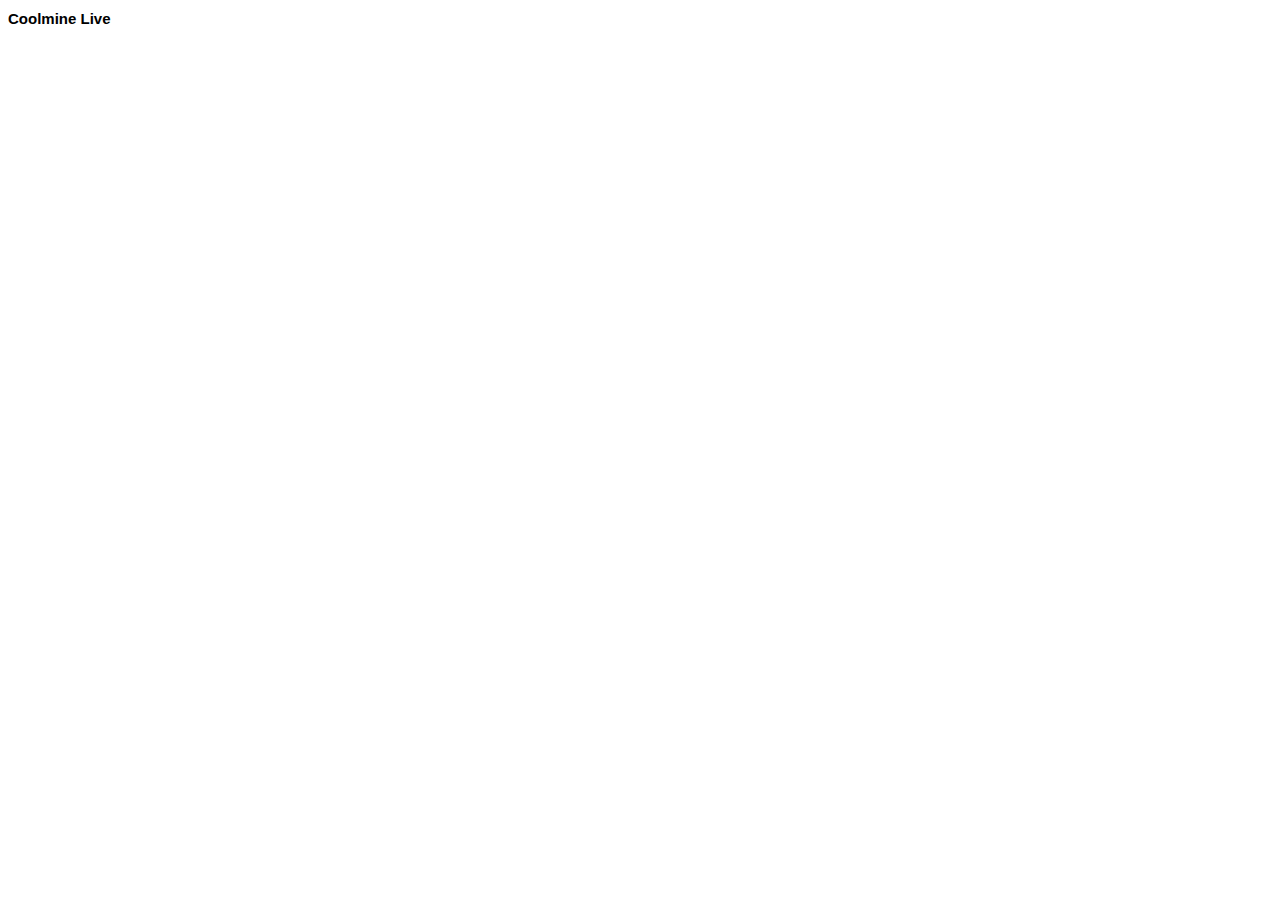
==== commit b9217f00: "Re-edit again" ====
--- a/xmltest/index.html
+++ b/xmltest/index.html
@@ -3,15 +3,15 @@
 <html>
 	<head>
 		<meta http-equiv="Content-Type" content="text/html; charset=utf-8">
-		<title>Coolmine</title>
+		<title>Coolmine Live</title>
 
-		<script src="editablegrid.js"></script>
+		<script src="https://raw.githubusercontent.com/oneilljohn/john-oneill/gh-pages/xmltest/editablegrid.js"></script>
 		<!-- [DO NOT DEPLOY] --> <script src="../../editablegrid_renderers.js" ></script>
 		<!-- [DO NOT DEPLOY] --> <script src="../../editablegrid_editors.js" ></script>
 		<!-- [DO NOT DEPLOY] --> <script src="../../editablegrid_validators.js" ></script>
 		<!-- [DO NOT DEPLOY] --> <script src="../../editablegrid_utils.js" ></script>
 		<!-- [DO NOT DEPLOY] --> <script src="../../editablegrid_charts.js" ></script>
-		<link rel="stylesheet" href="editablegrid.css" type="text/css" media="screen">
+		<link rel="stylesheet" href="https://raw.githubusercontent.com/oneilljohn/john-oneill/gh-pages/xmltest/editablegrid.css" type="text/css" media="screen">
 
 		<style>
 			body { font-family:'lucida grande', tahoma, verdana, arial, sans-serif; font-size:11px; }
@@ -26,147 +26,17 @@
 
 		<script>
 			window.onload = function() {
-              editableGrid = new EditableGrid("DemoGridAttach", { sortIconUp: "up.png", sortIconDown: "down.png"});
-
-				// we build and load the metadata in Javascript
-				editableGrid.load({ metadata: [
-					{ name: "name", datatype: "string", editable: true },
-					{ name: "firstname", datatype: "string", editable: true },
-					{ name: "age", datatype: "integer", editable: true },
-					{ name: "height", datatype: "double(m,2)", editable: true },
-					{ name: "country", datatype: "string", editable: true, values:
-					  	{ 'Europe': { "be" : "Belgium", "fr" : "France", "uk" : "Great-Britain", "nl": "Nederland"},
-						  'America': { "br" : "Brazil", "ca": "Canada", "us" : "USA" },
-						  'Africa': { "ng" : "Nigeria", "za": "South-Africa", "zw" : "Zimbabwe" }
-					  	}
-					},
-					{ name: "email", datatype: "email", editable: true },
-					{ name: "freelance", datatype: "boolean", editable: true },
-					{ name: "lastvisit", datatype: "date", editable: true }
-				]});
-
-				// then we attach to the HTML table and render it
-				editableGrid.attachToHTMLTable('htmlgrid');
-				editableGrid.renderGrid();
+				editableGrid = new EditableGrid("DemoGridMinimal");
+				editableGrid.tableLoaded = function() { this.renderGrid("tablecontent", "testgrid"); };
+				editableGrid.loadXML("https://raw.githubusercontent.com/oneilljohn/john-oneill/gh-pages/xmltest/data.xml");
 			}
 		</script>
 
 	</head>
 
 	<body>
-		<h1>Coolmine</h1>
-		<table id="htmlgrid" class="testgrid">
-			<tr>
-				<th>NAME</th>
-				<th>FIRSTNAME</th>
-				<th>AGE</th>
-				<th>HEIGHT</th>
-				<th>COUNTRY</th>
-				<th>EMAIL</th>
-				<th>FREELANCE</th>
-				<th>LAST VISIT</th>
-			</tr>
-			<tr id="R1">
-				<td>Duke</td>
-				<td>Patience</td>
-				<td>33</td>
-				<td>1.842</td>
-				<td>uk</td>
-				<td>patience.duke@gmail.com</td>
-				<td>false</td>
-				<td>11/12/2002</td>
-			</tr>
-			<tr id="R2">
-				<td>Rogers</td>
-				<td>Denise</td>
-				<td>59</td>
-				<td>1.627</td>
-				<td>us</td>
-				<td>rogers.d@gmail.com</td>
-				<td></td>
-				<td>07/05/2003</td>
-			</tr>
-			<tr id="R3">
-				<td>Dujardin</td>
-				<td>Antoine</td>
-				<td>21</td>
-				<td>1.73</td>
-				<td>fr</td>
-				<td>felix.compton@yahoo.fr</td>
-				<td>true</td>
-				<td>21/02/1999</td>
-			</tr>
-			<tr id="R4">
-				<td>Conway</td>
-				<td>Coby</td>
-				<td>47</td>
-				<td>1.96</td>
-				<td>za</td>
-				<td>coby@conwayinc.com</td>
-				<td>true</td>
-				<td>01/12/2007</td>
-			</tr>
-			<tr id="R5">
-				<td>Shannon</td>
-				<td>Rana</td>
-				<td>24</td>
-				<td>1.56</td>
-				<td>nl</td>
-				<td>ranna.shannon@hotmail.com</td>
-				<td>false</td>
-				<td>07/10/2009</td>
-			</tr>
-			<tr id="R6">
-				<td>Benton</td>
-				<td>Jasmine</td>
-				<td>61</td>
-				<td>1.71</td>
-				<td>ca</td>
-				<td>jasmine.benton@yahoo.com</td>
-				<td>false</td>
-				<td>13/01/2009</td>
-			</tr>
-			<tr id="R7">
-				<td>Belletoise</td>
-				<td>André</td>
-				<td>31</td>
-				<td>1.84</td>
-				<td>be</td>
-				<td>belletoise@kiloutou.be</td>
-				<td>true</td>
-				<td></td>
-			</tr>
-			<tr id="R8">
-				<td>Santa-Maria</td>
-				<td>Martin</td>
-				<td>37</td>
-				<td>1.80</td>
-				<td>br</td>
-				<td>martin.sm@gmail.com</td>
-				<td>false</td>
-				<td>12/06/1995</td>
-			</tr>
-			<tr id="R9">
-				<td>Dieumerci</td>
-				<td>Amédé</td>
-				<td>37</td>
-				<td>1.81</td>
-				<td>ng</td>
-				<td>dieumerci@gmail.com</td>
-				<td>true</td>
-				<td>05/07/2009</td>
-			</tr>
-			<tr id="R10">
-				<td>Morin</td>
-				<td>Wanthus</td>
-				<td>46</td>
-				<td>1.77</td>
-				<td>zw</td>
-				<td>morin.x@yahoo.html.com</td>
-				<td>false</td>
-				<td>4/3/2004</td>
-			</tr>
-		</table>
+		<h1>Coolmine Live</h1>
+		<div id="tablecontent"></div>
 	</body>
 
 </html>
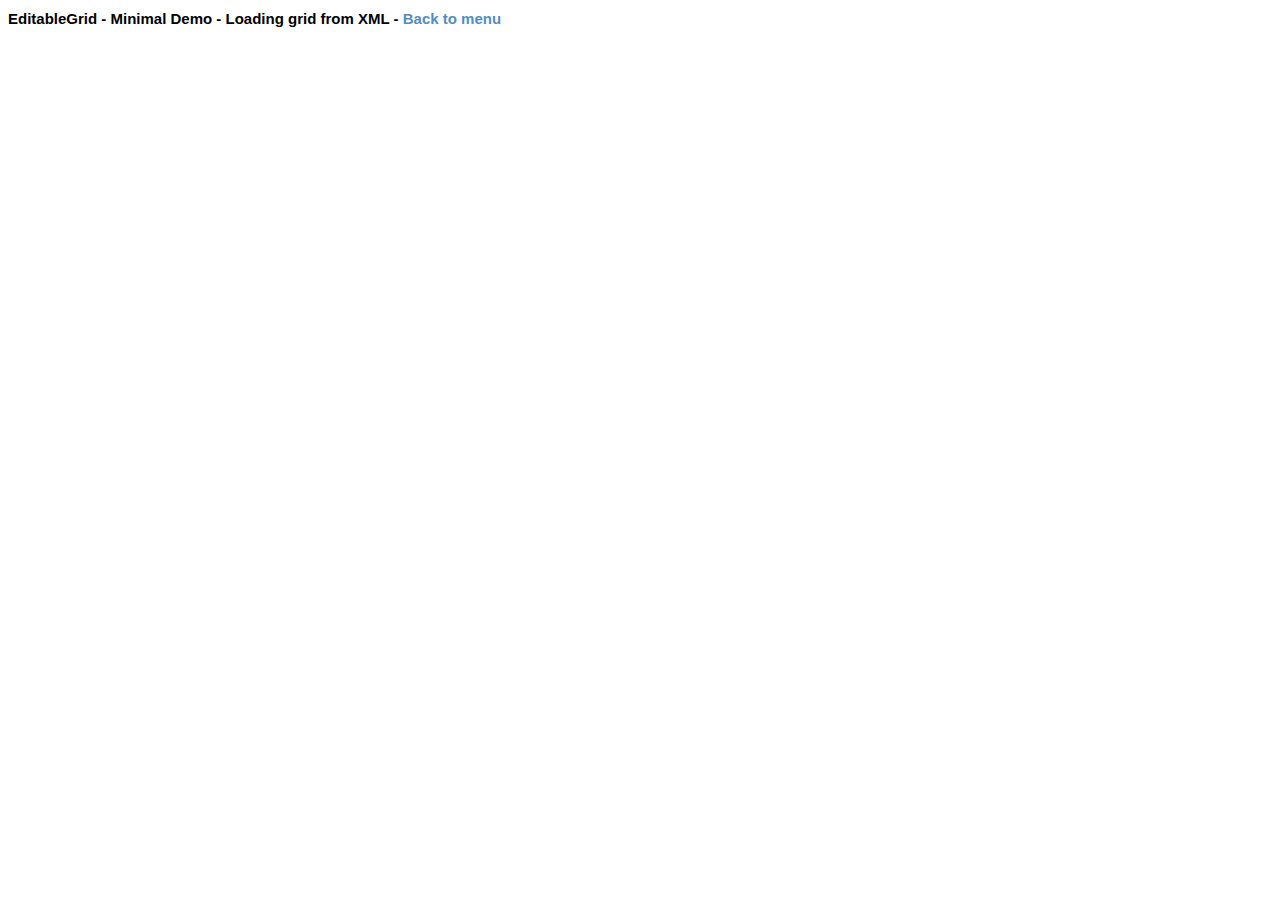
==== commit 0c34b80b: "Redo of XML test" ====
--- a/xmltest/index.html
+++ b/xmltest/index.html
@@ -3,15 +3,15 @@
 <html>
 	<head>
 		<meta http-equiv="Content-Type" content="text/html; charset=utf-8">
-		<title>Coolmine Live</title>
+		<title>EditableGrid - Minimal demo - Load grid from XML</title>
 
-		<script src="https://raw.githubusercontent.com/oneilljohn/john-oneill/gh-pages/xmltest/editablegrid.js"></script>
+		<script src="editablegrid.js"></script>
 		<!-- [DO NOT DEPLOY] --> <script src="../../editablegrid_renderers.js" ></script>
 		<!-- [DO NOT DEPLOY] --> <script src="../../editablegrid_editors.js" ></script>
 		<!-- [DO NOT DEPLOY] --> <script src="../../editablegrid_validators.js" ></script>
 		<!-- [DO NOT DEPLOY] --> <script src="../../editablegrid_utils.js" ></script>
 		<!-- [DO NOT DEPLOY] --> <script src="../../editablegrid_charts.js" ></script>
-		<link rel="stylesheet" href="https://raw.githubusercontent.com/oneilljohn/john-oneill/gh-pages/xmltest/editablegrid.css" type="text/css" media="screen">
+		<link rel="stylesheet" href="editablegrid.css" type="text/css" media="screen">
 
 		<style>
 			body { font-family:'lucida grande', tahoma, verdana, arial, sans-serif; font-size:11px; }
@@ -28,14 +28,14 @@
 			window.onload = function() {
 				editableGrid = new EditableGrid("DemoGridMinimal");
 				editableGrid.tableLoaded = function() { this.renderGrid("tablecontent", "testgrid"); };
-				editableGrid.loadXML("https://raw.githubusercontent.com/oneilljohn/john-oneill/gh-pages/xmltest/data.xml");
+				editableGrid.loadXML("grid.xml");
 			}
 		</script>
 
 	</head>
 
 	<body>
-		<h1>Coolmine Live</h1>
+		<h1>EditableGrid - Minimal Demo - Loading grid from XML - <a href="../index.html">Back to menu</a></h1>
 		<div id="tablecontent"></div>
 	</body>
 
--- a/xmltest/editablegrid.css
+++ b/xmltest/editablegrid.css
@@ -0,0 +1,782 @@
+
+
+
+
+<!DOCTYPE html>
+<html lang="en" class=" is-copy-enabled emoji-size-boost">
+  <head prefix="og: http://ogp.me/ns# fb: http://ogp.me/ns/fb# object: http://ogp.me/ns/object# article: http://ogp.me/ns/article# profile: http://ogp.me/ns/profile#">
+    <meta charset='utf-8'>
+    
+
+    <link crossorigin="anonymous" href="https://assets-cdn.github.com/assets/frameworks-c64b206fb6104fd10a7b4f7460f970885149c62649a7414df084683d7a0f7bf3.css" integrity="sha256-xksgb7YQT9EKe090YPlwiFFJxiZJp0FN8IRoPXoPe/M=" media="all" rel="stylesheet" />
+    <link crossorigin="anonymous" href="https://assets-cdn.github.com/assets/github-7a67c407baa2920f9b06dafc83f5c1b2dce09d48421c77ad18336888931edeb9.css" integrity="sha256-emfEB7qikg+bBtr8g/XBstzgnUhCHHetGDNoiJMe3rk=" media="all" rel="stylesheet" />
+    
+    
+    <link crossorigin="anonymous" href="https://assets-cdn.github.com/assets/site-0aa4f1a4bd9907ebd09f265a95d4856cabf513dd39b891f737b1b35c39f12564.css" integrity="sha256-CqTxpL2ZB+vQnyZaldSFbKv1E905uJH3N7GzXDnxJWQ=" media="all" rel="stylesheet" />
+    
+
+    <meta http-equiv="X-UA-Compatible" content="IE=edge">
+    <meta http-equiv="Content-Language" content="en">
+    <meta name="viewport" content="width=device-width">
+    
+    <title>editablegrid/editablegrid.css at master · webismymind/editablegrid · GitHub</title>
+    <link rel="search" type="application/opensearchdescription+xml" href="/opensearch.xml" title="GitHub">
+    <link rel="fluid-icon" href="https://github.com/fluidicon.png" title="GitHub">
+    <link rel="apple-touch-icon" href="/apple-touch-icon.png">
+    <link rel="apple-touch-icon" sizes="57x57" href="/apple-touch-icon-57x57.png">
+    <link rel="apple-touch-icon" sizes="60x60" href="/apple-touch-icon-60x60.png">
+    <link rel="apple-touch-icon" sizes="72x72" href="/apple-touch-icon-72x72.png">
+    <link rel="apple-touch-icon" sizes="76x76" href="/apple-touch-icon-76x76.png">
+    <link rel="apple-touch-icon" sizes="114x114" href="/apple-touch-icon-114x114.png">
+    <link rel="apple-touch-icon" sizes="120x120" href="/apple-touch-icon-120x120.png">
+    <link rel="apple-touch-icon" sizes="144x144" href="/apple-touch-icon-144x144.png">
+    <link rel="apple-touch-icon" sizes="152x152" href="/apple-touch-icon-152x152.png">
+    <link rel="apple-touch-icon" sizes="180x180" href="/apple-touch-icon-180x180.png">
+    <meta property="fb:app_id" content="1401488693436528">
+
+      <meta content="https://avatars2.githubusercontent.com/u/389367?v=3&amp;s=400" name="twitter:image:src" /><meta content="@github" name="twitter:site" /><meta content="summary" name="twitter:card" /><meta content="webismymind/editablegrid" name="twitter:title" /><meta content="editablegrid - EditableGrid is an open source Javascript library aimed at turning HTML tables into advanced editable components. It focuses on simplicity: only a few lines of code are required to g..." name="twitter:description" />
+      <meta content="https://avatars2.githubusercontent.com/u/389367?v=3&amp;s=400" property="og:image" /><meta content="GitHub" property="og:site_name" /><meta content="object" property="og:type" /><meta content="webismymind/editablegrid" property="og:title" /><meta content="https://github.com/webismymind/editablegrid" property="og:url" /><meta content="editablegrid - EditableGrid is an open source Javascript library aimed at turning HTML tables into advanced editable components. It focuses on simplicity: only a few lines of code are required to g..." property="og:description" />
+      <meta name="browser-stats-url" content="https://api.github.com/_private/browser/stats">
+    <meta name="browser-errors-url" content="https://api.github.com/_private/browser/errors">
+    <link rel="assets" href="https://assets-cdn.github.com/">
+    
+    <meta name="pjax-timeout" content="1000">
+    
+    <meta name="request-id" content="562C8CC9:7584:21B24A52:5840653E" data-pjax-transient>
+
+    <meta name="msapplication-TileImage" content="/windows-tile.png">
+    <meta name="msapplication-TileColor" content="#ffffff">
+    <meta name="selected-link" value="repo_source" data-pjax-transient>
+
+    <meta name="google-site-verification" content="KT5gs8h0wvaagLKAVWq8bbeNwnZZK1r1XQysX3xurLU">
+<meta name="google-site-verification" content="ZzhVyEFwb7w3e0-uOTltm8Jsck2F5StVihD0exw2fsA">
+    <meta name="google-analytics" content="UA-3769691-2">
+
+<meta content="collector.githubapp.com" name="octolytics-host" /><meta content="github" name="octolytics-app-id" /><meta content="562C8CC9:7584:21B24A52:5840653E" name="octolytics-dimension-request_id" />
+<meta content="/&lt;user-name&gt;/&lt;repo-name&gt;/blob/show" data-pjax-transient="true" name="analytics-location" />
+
+
+
+  <meta class="js-ga-set" name="dimension1" content="Logged Out">
+
+
+
+        <meta name="hostname" content="github.com">
+    <meta name="user-login" content="">
+
+        <meta name="expected-hostname" content="github.com">
+      <meta name="js-proxy-site-detection-payload" content="[base64]">
+
+
+      <link rel="mask-icon" href="https://assets-cdn.github.com/pinned-octocat.svg" color="#000000">
+      <link rel="icon" type="image/x-icon" href="https://assets-cdn.github.com/favicon.ico">
+
+    <meta name="html-safe-nonce" content="dd9740d90c0a567d4a2f1cbcca6bc13dd66ba565">
+    <meta content="10c1d0a1b12220879b280885d807753958a34ea0" name="form-nonce" />
+
+    <meta http-equiv="x-pjax-version" content="a779eaa0742d37865ecab9db55a2cfa8">
+    
+
+      
+  <meta name="description" content="editablegrid - EditableGrid is an open source Javascript library aimed at turning HTML tables into advanced editable components. It focuses on simplicity: only a few lines of code are required to get your first table up and running.">
+  <meta name="go-import" content="github.com/webismymind/editablegrid git https://github.com/webismymind/editablegrid.git">
+
+  <meta content="389367" name="octolytics-dimension-user_id" /><meta content="webismymind" name="octolytics-dimension-user_login" /><meta content="891259" name="octolytics-dimension-repository_id" /><meta content="webismymind/editablegrid" name="octolytics-dimension-repository_nwo" /><meta content="true" name="octolytics-dimension-repository_public" /><meta content="false" name="octolytics-dimension-repository_is_fork" /><meta content="891259" name="octolytics-dimension-repository_network_root_id" /><meta content="webismymind/editablegrid" name="octolytics-dimension-repository_network_root_nwo" />
+  <link href="https://github.com/webismymind/editablegrid/commits/master.atom" rel="alternate" title="Recent Commits to editablegrid:master" type="application/atom+xml">
+
+
+      <link rel="canonical" href="https://github.com/webismymind/editablegrid/blob/master/editablegrid.css" data-pjax-transient>
+  </head>
+
+
+  <body class="logged-out  env-production macintosh vis-public page-blob">
+    <div id="js-pjax-loader-bar" class="pjax-loader-bar"><div class="progress"></div></div>
+    <a href="#start-of-content" tabindex="1" class="accessibility-aid js-skip-to-content">Skip to content</a>
+
+    
+    
+    
+
+
+
+          <header class="site-header js-details-container" role="banner">
+  <div class="container-responsive">
+    <a class="header-logo-invertocat" href="https://github.com/" aria-label="Homepage" data-ga-click="(Logged out) Header, go to homepage, icon:logo-wordmark">
+      <svg aria-hidden="true" class="octicon octicon-mark-github" height="32" version="1.1" viewBox="0 0 16 16" width="32"><path fill-rule="evenodd" d="M8 0C3.58 0 0 3.58 0 8c0 3.54 2.29 6.53 5.47 7.59.4.07.55-.17.55-.38 0-.19-.01-.82-.01-1.49-2.01.37-2.53-.49-2.69-.94-.09-.23-.48-.94-.82-1.13-.28-.15-.68-.52-.01-.53.63-.01 1.08.58 1.23.82.72 1.21 1.87.87 2.33.66.07-.52.28-.87.51-1.07-1.78-.2-3.64-.89-3.64-3.95 0-.87.31-1.59.82-2.15-.08-.2-.36-1.02.08-2.12 0 0 .67-.21 2.2.82.64-.18 1.32-.27 2-.27.68 0 1.36.09 2 .27 1.53-1.04 2.2-.82 2.2-.82.44 1.1.16 1.92.08 2.12.51.56.82 1.27.82 2.15 0 3.07-1.87 3.75-3.65 3.95.29.25.54.73.54 1.48 0 1.07-.01 1.93-.01 2.2 0 .21.15.46.55.38A8.013 8.013 0 0 0 16 8c0-4.42-3.58-8-8-8z"/></svg>
+    </a>
+
+    <button class="btn-link float-right site-header-toggle js-details-target" type="button" aria-label="Toggle navigation">
+      <svg aria-hidden="true" class="octicon octicon-three-bars" height="24" version="1.1" viewBox="0 0 12 16" width="18"><path fill-rule="evenodd" d="M11.41 9H.59C0 9 0 8.59 0 8c0-.59 0-1 .59-1H11.4c.59 0 .59.41.59 1 0 .59 0 1-.59 1h.01zm0-4H.59C0 5 0 4.59 0 4c0-.59 0-1 .59-1H11.4c.59 0 .59.41.59 1 0 .59 0 1-.59 1h.01zM.59 11H11.4c.59 0 .59.41.59 1 0 .59 0 1-.59 1H.59C0 13 0 12.59 0 12c0-.59 0-1 .59-1z"/></svg>
+    </button>
+
+    <div class="site-header-menu">
+      <nav class="site-header-nav site-header-nav-main">
+        <a href="/personal" class="js-selected-navigation-item nav-item nav-item-personal" data-ga-click="Header, click, Nav menu - item:personal" data-selected-links="/personal /personal">
+          Personal
+</a>        <a href="/open-source" class="js-selected-navigation-item nav-item nav-item-opensource" data-ga-click="Header, click, Nav menu - item:opensource" data-selected-links="/open-source /open-source">
+          Open source
+</a>        <a href="/business" class="js-selected-navigation-item nav-item nav-item-business" data-ga-click="Header, click, Nav menu - item:business" data-selected-links="/business /business/partners /business/features /business/customers /business">
+          Business
+</a>        <a href="/explore" class="js-selected-navigation-item nav-item nav-item-explore" data-ga-click="Header, click, Nav menu - item:explore" data-selected-links="/explore /trending /trending/developers /integrations /integrations/feature/code /integrations/feature/collaborate /integrations/feature/ship /showcases /explore">
+          Explore
+</a>      </nav>
+
+      <div class="site-header-actions">
+            <a class="btn btn-primary site-header-actions-btn" href="/join?source=header-repo" data-ga-click="(Logged out) Header, clicked Sign up, text:sign-up">Sign up</a>
+          <a class="btn site-header-actions-btn mr-1" href="/login?return_to=%2Fwebismymind%2Feditablegrid%2Fblob%2Fmaster%2Feditablegrid.css" data-ga-click="(Logged out) Header, clicked Sign in, text:sign-in">Sign in</a>
+      </div>
+
+        <nav class="site-header-nav site-header-nav-secondary mr-md-3">
+          <a class="nav-item" href="/pricing">Pricing</a>
+          <a class="nav-item" href="/blog">Blog</a>
+          <a class="nav-item" href="https://help.github.com">Support</a>
+          <a class="nav-item header-search-link" href="https://github.com/search">Search GitHub</a>
+              <div class="header-search scoped-search site-scoped-search js-site-search" role="search">
+  <!-- '"` --><!-- </textarea></xmp> --></option></form><form accept-charset="UTF-8" action="/webismymind/editablegrid/search" class="js-site-search-form" data-scoped-search-url="/webismymind/editablegrid/search" data-unscoped-search-url="/search" method="get"><div style="margin:0;padding:0;display:inline"><input name="utf8" type="hidden" value="&#x2713;" /></div>
+    <label class="form-control header-search-wrapper js-chromeless-input-container">
+      <div class="header-search-scope">This repository</div>
+      <input type="text"
+        class="form-control header-search-input js-site-search-focus js-site-search-field is-clearable"
+        data-hotkey="s"
+        name="q"
+        placeholder="Search"
+        aria-label="Search this repository"
+        data-unscoped-placeholder="Search GitHub"
+        data-scoped-placeholder="Search"
+        autocapitalize="off">
+    </label>
+</form></div>
+
+        </nav>
+    </div>
+  </div>
+</header>
+
+
+
+    <div id="start-of-content" class="accessibility-aid"></div>
+
+      <div id="js-flash-container">
+</div>
+
+
+    <div role="main">
+        <div itemscope itemtype="http://schema.org/SoftwareSourceCode">
+    <div id="js-repo-pjax-container" data-pjax-container>
+      
+<div class="pagehead repohead instapaper_ignore readability-menu experiment-repo-nav">
+  <div class="container repohead-details-container">
+
+    
+
+<ul class="pagehead-actions">
+
+  <li>
+      <a href="/login?return_to=%2Fwebismymind%2Feditablegrid"
+    class="btn btn-sm btn-with-count tooltipped tooltipped-n"
+    aria-label="You must be signed in to watch a repository" rel="nofollow">
+    <svg aria-hidden="true" class="octicon octicon-eye" height="16" version="1.1" viewBox="0 0 16 16" width="16"><path fill-rule="evenodd" d="M8.06 2C3 2 0 8 0 8s3 6 8.06 6C13 14 16 8 16 8s-3-6-7.94-6zM8 12c-2.2 0-4-1.78-4-4 0-2.2 1.8-4 4-4 2.22 0 4 1.8 4 4 0 2.22-1.78 4-4 4zm2-4c0 1.11-.89 2-2 2-1.11 0-2-.89-2-2 0-1.11.89-2 2-2 1.11 0 2 .89 2 2z"/></svg>
+    Watch
+  </a>
+  <a class="social-count" href="/webismymind/editablegrid/watchers"
+     aria-label="58 users are watching this repository">
+    58
+  </a>
+
+  </li>
+
+  <li>
+      <a href="/login?return_to=%2Fwebismymind%2Feditablegrid"
+    class="btn btn-sm btn-with-count tooltipped tooltipped-n"
+    aria-label="You must be signed in to star a repository" rel="nofollow">
+    <svg aria-hidden="true" class="octicon octicon-star" height="16" version="1.1" viewBox="0 0 14 16" width="14"><path fill-rule="evenodd" d="M14 6l-4.9-.64L7 1 4.9 5.36 0 6l3.6 3.26L2.67 14 7 11.67 11.33 14l-.93-4.74z"/></svg>
+    Star
+  </a>
+
+    <a class="social-count js-social-count" href="/webismymind/editablegrid/stargazers"
+      aria-label="517 users starred this repository">
+      517
+    </a>
+
+  </li>
+
+  <li>
+      <a href="/login?return_to=%2Fwebismymind%2Feditablegrid"
+        class="btn btn-sm btn-with-count tooltipped tooltipped-n"
+        aria-label="You must be signed in to fork a repository" rel="nofollow">
+        <svg aria-hidden="true" class="octicon octicon-repo-forked" height="16" version="1.1" viewBox="0 0 10 16" width="10"><path fill-rule="evenodd" d="M8 1a1.993 1.993 0 0 0-1 3.72V6L5 8 3 6V4.72A1.993 1.993 0 0 0 2 1a1.993 1.993 0 0 0-1 3.72V6.5l3 3v1.78A1.993 1.993 0 0 0 5 15a1.993 1.993 0 0 0 1-3.72V9.5l3-3V4.72A1.993 1.993 0 0 0 8 1zM2 4.2C1.34 4.2.8 3.65.8 3c0-.65.55-1.2 1.2-1.2.65 0 1.2.55 1.2 1.2 0 .65-.55 1.2-1.2 1.2zm3 10c-.66 0-1.2-.55-1.2-1.2 0-.65.55-1.2 1.2-1.2.65 0 1.2.55 1.2 1.2 0 .65-.55 1.2-1.2 1.2zm3-10c-.66 0-1.2-.55-1.2-1.2 0-.65.55-1.2 1.2-1.2.65 0 1.2.55 1.2 1.2 0 .65-.55 1.2-1.2 1.2z"/></svg>
+        Fork
+      </a>
+
+    <a href="/webismymind/editablegrid/network" class="social-count"
+       aria-label="194 users forked this repository">
+      194
+    </a>
+  </li>
+</ul>
+
+    <h1 class="public ">
+  <svg aria-hidden="true" class="octicon octicon-repo" height="16" version="1.1" viewBox="0 0 12 16" width="12"><path fill-rule="evenodd" d="M4 9H3V8h1v1zm0-3H3v1h1V6zm0-2H3v1h1V4zm0-2H3v1h1V2zm8-1v12c0 .55-.45 1-1 1H6v2l-1.5-1.5L3 16v-2H1c-.55 0-1-.45-1-1V1c0-.55.45-1 1-1h10c.55 0 1 .45 1 1zm-1 10H1v2h2v-1h3v1h5v-2zm0-10H2v9h9V1z"/></svg>
+  <span class="author" itemprop="author"><a href="/webismymind" class="url fn" rel="author">webismymind</a></span><!--
+--><span class="path-divider">/</span><!--
+--><strong itemprop="name"><a href="/webismymind/editablegrid" data-pjax="#js-repo-pjax-container">editablegrid</a></strong>
+
+</h1>
+
+  </div>
+  <div class="container">
+    
+<nav class="reponav js-repo-nav js-sidenav-container-pjax"
+     itemscope
+     itemtype="http://schema.org/BreadcrumbList"
+     role="navigation"
+     data-pjax="#js-repo-pjax-container">
+
+  <span itemscope itemtype="http://schema.org/ListItem" itemprop="itemListElement">
+    <a href="/webismymind/editablegrid" aria-selected="true" class="js-selected-navigation-item selected reponav-item" data-hotkey="g c" data-selected-links="repo_source repo_downloads repo_commits repo_releases repo_tags repo_branches /webismymind/editablegrid" itemprop="url">
+      <svg aria-hidden="true" class="octicon octicon-code" height="16" version="1.1" viewBox="0 0 14 16" width="14"><path fill-rule="evenodd" d="M9.5 3L8 4.5 11.5 8 8 11.5 9.5 13 14 8 9.5 3zm-5 0L0 8l4.5 5L6 11.5 2.5 8 6 4.5 4.5 3z"/></svg>
+      <span itemprop="name">Code</span>
+      <meta itemprop="position" content="1">
+</a>  </span>
+
+    <span itemscope itemtype="http://schema.org/ListItem" itemprop="itemListElement">
+      <a href="/webismymind/editablegrid/issues" class="js-selected-navigation-item reponav-item" data-hotkey="g i" data-selected-links="repo_issues repo_labels repo_milestones /webismymind/editablegrid/issues" itemprop="url">
+        <svg aria-hidden="true" class="octicon octicon-issue-opened" height="16" version="1.1" viewBox="0 0 14 16" width="14"><path fill-rule="evenodd" d="M7 2.3c3.14 0 5.7 2.56 5.7 5.7s-2.56 5.7-5.7 5.7A5.71 5.71 0 0 1 1.3 8c0-3.14 2.56-5.7 5.7-5.7zM7 1C3.14 1 0 4.14 0 8s3.14 7 7 7 7-3.14 7-7-3.14-7-7-7zm1 3H6v5h2V4zm0 6H6v2h2v-2z"/></svg>
+        <span itemprop="name">Issues</span>
+        <span class="counter">34</span>
+        <meta itemprop="position" content="2">
+</a>    </span>
+
+  <span itemscope itemtype="http://schema.org/ListItem" itemprop="itemListElement">
+    <a href="/webismymind/editablegrid/pulls" class="js-selected-navigation-item reponav-item" data-hotkey="g p" data-selected-links="repo_pulls /webismymind/editablegrid/pulls" itemprop="url">
+      <svg aria-hidden="true" class="octicon octicon-git-pull-request" height="16" version="1.1" viewBox="0 0 12 16" width="12"><path fill-rule="evenodd" d="M11 11.28V5c-.03-.78-.34-1.47-.94-2.06C9.46 2.35 8.78 2.03 8 2H7V0L4 3l3 3V4h1c.27.02.48.11.69.31.21.2.3.42.31.69v6.28A1.993 1.993 0 0 0 10 15a1.993 1.993 0 0 0 1-3.72zm-1 2.92c-.66 0-1.2-.55-1.2-1.2 0-.65.55-1.2 1.2-1.2.65 0 1.2.55 1.2 1.2 0 .65-.55 1.2-1.2 1.2zM4 3c0-1.11-.89-2-2-2a1.993 1.993 0 0 0-1 3.72v6.56A1.993 1.993 0 0 0 2 15a1.993 1.993 0 0 0 1-3.72V4.72c.59-.34 1-.98 1-1.72zm-.8 10c0 .66-.55 1.2-1.2 1.2-.65 0-1.2-.55-1.2-1.2 0-.65.55-1.2 1.2-1.2.65 0 1.2.55 1.2 1.2zM2 4.2C1.34 4.2.8 3.65.8 3c0-.65.55-1.2 1.2-1.2.65 0 1.2.55 1.2 1.2 0 .65-.55 1.2-1.2 1.2z"/></svg>
+      <span itemprop="name">Pull requests</span>
+      <span class="counter">2</span>
+      <meta itemprop="position" content="3">
+</a>  </span>
+
+  <a href="/webismymind/editablegrid/projects" class="js-selected-navigation-item reponav-item" data-selected-links="repo_projects new_repo_project repo_project /webismymind/editablegrid/projects">
+    <svg aria-hidden="true" class="octicon octicon-project" height="16" version="1.1" viewBox="0 0 15 16" width="15"><path fill-rule="evenodd" d="M10 12h3V2h-3v10zm-4-2h3V2H6v8zm-4 4h3V2H2v12zm-1 1h13V1H1v14zM14 0H1a1 1 0 0 0-1 1v14a1 1 0 0 0 1 1h13a1 1 0 0 0 1-1V1a1 1 0 0 0-1-1z"/></svg>
+    Projects
+    <span class="counter">0</span>
+</a>
+
+
+  <a href="/webismymind/editablegrid/pulse" class="js-selected-navigation-item reponav-item" data-selected-links="pulse /webismymind/editablegrid/pulse">
+    <svg aria-hidden="true" class="octicon octicon-pulse" height="16" version="1.1" viewBox="0 0 14 16" width="14"><path fill-rule="evenodd" d="M11.5 8L8.8 5.4 6.6 8.5 5.5 1.6 2.38 8H0v2h3.6l.9-1.8.9 5.4L9 8.5l1.6 1.5H14V8z"/></svg>
+    Pulse
+</a>
+  <a href="/webismymind/editablegrid/graphs" class="js-selected-navigation-item reponav-item" data-selected-links="repo_graphs repo_contributors /webismymind/editablegrid/graphs">
+    <svg aria-hidden="true" class="octicon octicon-graph" height="16" version="1.1" viewBox="0 0 16 16" width="16"><path fill-rule="evenodd" d="M16 14v1H0V0h1v14h15zM5 13H3V8h2v5zm4 0H7V3h2v10zm4 0h-2V6h2v7z"/></svg>
+    Graphs
+</a>
+
+</nav>
+
+  </div>
+</div>
+
+<div class="container new-discussion-timeline experiment-repo-nav">
+  <div class="repository-content">
+
+    
+
+<a href="/webismymind/editablegrid/blob/5be291aa8b06459d1207f2b17cd9049624408fdd/editablegrid.css" class="d-none js-permalink-shortcut" data-hotkey="y">Permalink</a>
+
+<!-- blob contrib key: blob_contributors:v21:e58a66d0b7928062b222bf759ab48455 -->
+
+<div class="file-navigation js-zeroclipboard-container">
+  
+<div class="select-menu branch-select-menu js-menu-container js-select-menu float-left">
+  <button class="btn btn-sm select-menu-button js-menu-target css-truncate" data-hotkey="w"
+    
+    type="button" aria-label="Switch branches or tags" tabindex="0" aria-haspopup="true">
+    <i>Branch:</i>
+    <span class="js-select-button css-truncate-target">master</span>
+  </button>
+
+  <div class="select-menu-modal-holder js-menu-content js-navigation-container" data-pjax aria-hidden="true">
+
+    <div class="select-menu-modal">
+      <div class="select-menu-header">
+        <svg aria-label="Close" class="octicon octicon-x js-menu-close" height="16" role="img" version="1.1" viewBox="0 0 12 16" width="12"><path fill-rule="evenodd" d="M7.48 8l3.75 3.75-1.48 1.48L6 9.48l-3.75 3.75-1.48-1.48L4.52 8 .77 4.25l1.48-1.48L6 6.52l3.75-3.75 1.48 1.48z"/></svg>
+        <span class="select-menu-title">Switch branches/tags</span>
+      </div>
+
+      <div class="select-menu-filters">
+        <div class="select-menu-text-filter">
+          <input type="text" aria-label="Filter branches/tags" id="context-commitish-filter-field" class="form-control js-filterable-field js-navigation-enable" placeholder="Filter branches/tags">
+        </div>
+        <div class="select-menu-tabs">
+          <ul>
+            <li class="select-menu-tab">
+              <a href="#" data-tab-filter="branches" data-filter-placeholder="Filter branches/tags" class="js-select-menu-tab" role="tab">Branches</a>
+            </li>
+            <li class="select-menu-tab">
+              <a href="#" data-tab-filter="tags" data-filter-placeholder="Find a tag…" class="js-select-menu-tab" role="tab">Tags</a>
+            </li>
+          </ul>
+        </div>
+      </div>
+
+      <div class="select-menu-list select-menu-tab-bucket js-select-menu-tab-bucket" data-tab-filter="branches" role="menu">
+
+        <div data-filterable-for="context-commitish-filter-field" data-filterable-type="substring">
+
+
+            <a class="select-menu-item js-navigation-item js-navigation-open selected"
+               href="/webismymind/editablegrid/blob/master/editablegrid.css"
+               data-name="master"
+               data-skip-pjax="true"
+               rel="nofollow">
+              <svg aria-hidden="true" class="octicon octicon-check select-menu-item-icon" height="16" version="1.1" viewBox="0 0 12 16" width="12"><path fill-rule="evenodd" d="M12 5l-8 8-4-4 1.5-1.5L4 10l6.5-6.5z"/></svg>
+              <span class="select-menu-item-text css-truncate-target js-select-menu-filter-text">
+                master
+              </span>
+            </a>
+            <a class="select-menu-item js-navigation-item js-navigation-open "
+               href="/webismymind/editablegrid/blob/smk64/editablegrid.css"
+               data-name="smk64"
+               data-skip-pjax="true"
+               rel="nofollow">
+              <svg aria-hidden="true" class="octicon octicon-check select-menu-item-icon" height="16" version="1.1" viewBox="0 0 12 16" width="12"><path fill-rule="evenodd" d="M12 5l-8 8-4-4 1.5-1.5L4 10l6.5-6.5z"/></svg>
+              <span class="select-menu-item-text css-truncate-target js-select-menu-filter-text">
+                smk64
+              </span>
+            </a>
+        </div>
+
+          <div class="select-menu-no-results">Nothing to show</div>
+      </div>
+
+      <div class="select-menu-list select-menu-tab-bucket js-select-menu-tab-bucket" data-tab-filter="tags">
+        <div data-filterable-for="context-commitish-filter-field" data-filterable-type="substring">
+
+
+            <a class="select-menu-item js-navigation-item js-navigation-open "
+              href="/webismymind/editablegrid/tree/release-2.0.1/editablegrid.css"
+              data-name="release-2.0.1"
+              data-skip-pjax="true"
+              rel="nofollow">
+              <svg aria-hidden="true" class="octicon octicon-check select-menu-item-icon" height="16" version="1.1" viewBox="0 0 12 16" width="12"><path fill-rule="evenodd" d="M12 5l-8 8-4-4 1.5-1.5L4 10l6.5-6.5z"/></svg>
+              <span class="select-menu-item-text css-truncate-target" title="release-2.0.1">
+                release-2.0.1
+              </span>
+            </a>
+            <a class="select-menu-item js-navigation-item js-navigation-open "
+              href="/webismymind/editablegrid/tree/release-2.0/editablegrid.css"
+              data-name="release-2.0"
+              data-skip-pjax="true"
+              rel="nofollow">
+              <svg aria-hidden="true" class="octicon octicon-check select-menu-item-icon" height="16" version="1.1" viewBox="0 0 12 16" width="12"><path fill-rule="evenodd" d="M12 5l-8 8-4-4 1.5-1.5L4 10l6.5-6.5z"/></svg>
+              <span class="select-menu-item-text css-truncate-target" title="release-2.0">
+                release-2.0
+              </span>
+            </a>
+            <a class="select-menu-item js-navigation-item js-navigation-open "
+              href="/webismymind/editablegrid/tree/release-1.0.11/editablegrid.css"
+              data-name="release-1.0.11"
+              data-skip-pjax="true"
+              rel="nofollow">
+              <svg aria-hidden="true" class="octicon octicon-check select-menu-item-icon" height="16" version="1.1" viewBox="0 0 12 16" width="12"><path fill-rule="evenodd" d="M12 5l-8 8-4-4 1.5-1.5L4 10l6.5-6.5z"/></svg>
+              <span class="select-menu-item-text css-truncate-target" title="release-1.0.11">
+                release-1.0.11
+              </span>
+            </a>
+            <a class="select-menu-item js-navigation-item js-navigation-open "
+              href="/webismymind/editablegrid/tree/release-1.0.10/editablegrid.css"
+              data-name="release-1.0.10"
+              data-skip-pjax="true"
+              rel="nofollow">
+              <svg aria-hidden="true" class="octicon octicon-check select-menu-item-icon" height="16" version="1.1" viewBox="0 0 12 16" width="12"><path fill-rule="evenodd" d="M12 5l-8 8-4-4 1.5-1.5L4 10l6.5-6.5z"/></svg>
+              <span class="select-menu-item-text css-truncate-target" title="release-1.0.10">
+                release-1.0.10
+              </span>
+            </a>
+            <a class="select-menu-item js-navigation-item js-navigation-open "
+              href="/webismymind/editablegrid/tree/release-1.0.9/editablegrid.css"
+              data-name="release-1.0.9"
+              data-skip-pjax="true"
+              rel="nofollow">
+              <svg aria-hidden="true" class="octicon octicon-check select-menu-item-icon" height="16" version="1.1" viewBox="0 0 12 16" width="12"><path fill-rule="evenodd" d="M12 5l-8 8-4-4 1.5-1.5L4 10l6.5-6.5z"/></svg>
+              <span class="select-menu-item-text css-truncate-target" title="release-1.0.9">
+                release-1.0.9
+              </span>
+            </a>
+            <a class="select-menu-item js-navigation-item js-navigation-open "
+              href="/webismymind/editablegrid/tree/release-1.0.8/editablegrid.css"
+              data-name="release-1.0.8"
+              data-skip-pjax="true"
+              rel="nofollow">
+              <svg aria-hidden="true" class="octicon octicon-check select-menu-item-icon" height="16" version="1.1" viewBox="0 0 12 16" width="12"><path fill-rule="evenodd" d="M12 5l-8 8-4-4 1.5-1.5L4 10l6.5-6.5z"/></svg>
+              <span class="select-menu-item-text css-truncate-target" title="release-1.0.8">
+                release-1.0.8
+              </span>
+            </a>
+            <a class="select-menu-item js-navigation-item js-navigation-open "
+              href="/webismymind/editablegrid/tree/release-1.0.7/editablegrid.css"
+              data-name="release-1.0.7"
+              data-skip-pjax="true"
+              rel="nofollow">
+              <svg aria-hidden="true" class="octicon octicon-check select-menu-item-icon" height="16" version="1.1" viewBox="0 0 12 16" width="12"><path fill-rule="evenodd" d="M12 5l-8 8-4-4 1.5-1.5L4 10l6.5-6.5z"/></svg>
+              <span class="select-menu-item-text css-truncate-target" title="release-1.0.7">
+                release-1.0.7
+              </span>
+            </a>
+            <a class="select-menu-item js-navigation-item js-navigation-open "
+              href="/webismymind/editablegrid/tree/release-1.0.6/editablegrid.css"
+              data-name="release-1.0.6"
+              data-skip-pjax="true"
+              rel="nofollow">
+              <svg aria-hidden="true" class="octicon octicon-check select-menu-item-icon" height="16" version="1.1" viewBox="0 0 12 16" width="12"><path fill-rule="evenodd" d="M12 5l-8 8-4-4 1.5-1.5L4 10l6.5-6.5z"/></svg>
+              <span class="select-menu-item-text css-truncate-target" title="release-1.0.6">
+                release-1.0.6
+              </span>
+            </a>
+            <a class="select-menu-item js-navigation-item js-navigation-open "
+              href="/webismymind/editablegrid/tree/release-1.0.5/editablegrid.css"
+              data-name="release-1.0.5"
+              data-skip-pjax="true"
+              rel="nofollow">
+              <svg aria-hidden="true" class="octicon octicon-check select-menu-item-icon" height="16" version="1.1" viewBox="0 0 12 16" width="12"><path fill-rule="evenodd" d="M12 5l-8 8-4-4 1.5-1.5L4 10l6.5-6.5z"/></svg>
+              <span class="select-menu-item-text css-truncate-target" title="release-1.0.5">
+                release-1.0.5
+              </span>
+            </a>
+            <a class="select-menu-item js-navigation-item js-navigation-open "
+              href="/webismymind/editablegrid/tree/release-1.0.4/editablegrid.css"
+              data-name="release-1.0.4"
+              data-skip-pjax="true"
+              rel="nofollow">
+              <svg aria-hidden="true" class="octicon octicon-check select-menu-item-icon" height="16" version="1.1" viewBox="0 0 12 16" width="12"><path fill-rule="evenodd" d="M12 5l-8 8-4-4 1.5-1.5L4 10l6.5-6.5z"/></svg>
+              <span class="select-menu-item-text css-truncate-target" title="release-1.0.4">
+                release-1.0.4
+              </span>
+            </a>
+            <a class="select-menu-item js-navigation-item js-navigation-open "
+              href="/webismymind/editablegrid/tree/release-1.0.3/editablegrid.css"
+              data-name="release-1.0.3"
+              data-skip-pjax="true"
+              rel="nofollow">
+              <svg aria-hidden="true" class="octicon octicon-check select-menu-item-icon" height="16" version="1.1" viewBox="0 0 12 16" width="12"><path fill-rule="evenodd" d="M12 5l-8 8-4-4 1.5-1.5L4 10l6.5-6.5z"/></svg>
+              <span class="select-menu-item-text css-truncate-target" title="release-1.0.3">
+                release-1.0.3
+              </span>
+            </a>
+            <a class="select-menu-item js-navigation-item js-navigation-open "
+              href="/webismymind/editablegrid/tree/release-1.0.2/editablegrid.css"
+              data-name="release-1.0.2"
+              data-skip-pjax="true"
+              rel="nofollow">
+              <svg aria-hidden="true" class="octicon octicon-check select-menu-item-icon" height="16" version="1.1" viewBox="0 0 12 16" width="12"><path fill-rule="evenodd" d="M12 5l-8 8-4-4 1.5-1.5L4 10l6.5-6.5z"/></svg>
+              <span class="select-menu-item-text css-truncate-target" title="release-1.0.2">
+                release-1.0.2
+              </span>
+            </a>
+            <a class="select-menu-item js-navigation-item js-navigation-open "
+              href="/webismymind/editablegrid/tree/release-1.0.1/editablegrid.css"
+              data-name="release-1.0.1"
+              data-skip-pjax="true"
+              rel="nofollow">
+              <svg aria-hidden="true" class="octicon octicon-check select-menu-item-icon" height="16" version="1.1" viewBox="0 0 12 16" width="12"><path fill-rule="evenodd" d="M12 5l-8 8-4-4 1.5-1.5L4 10l6.5-6.5z"/></svg>
+              <span class="select-menu-item-text css-truncate-target" title="release-1.0.1">
+                release-1.0.1
+              </span>
+            </a>
+            <a class="select-menu-item js-navigation-item js-navigation-open "
+              href="/webismymind/editablegrid/tree/release-1.0.0/editablegrid.css"
+              data-name="release-1.0.0"
+              data-skip-pjax="true"
+              rel="nofollow">
+              <svg aria-hidden="true" class="octicon octicon-check select-menu-item-icon" height="16" version="1.1" viewBox="0 0 12 16" width="12"><path fill-rule="evenodd" d="M12 5l-8 8-4-4 1.5-1.5L4 10l6.5-6.5z"/></svg>
+              <span class="select-menu-item-text css-truncate-target" title="release-1.0.0">
+                release-1.0.0
+              </span>
+            </a>
+        </div>
+
+        <div class="select-menu-no-results">Nothing to show</div>
+      </div>
+
+    </div>
+  </div>
+</div>
+
+  <div class="BtnGroup float-right">
+    <a href="/webismymind/editablegrid/find/master"
+          class="js-pjax-capture-input btn btn-sm BtnGroup-item"
+          data-pjax
+          data-hotkey="t">
+      Find file
+    </a>
+    <button aria-label="Copy file path to clipboard" class="js-zeroclipboard btn btn-sm BtnGroup-item tooltipped tooltipped-s" data-copied-hint="Copied!" type="button">Copy path</button>
+  </div>
+  <div class="breadcrumb js-zeroclipboard-target">
+    <span class="repo-root js-repo-root"><span class="js-path-segment"><a href="/webismymind/editablegrid"><span>editablegrid</span></a></span></span><span class="separator">/</span><strong class="final-path">editablegrid.css</strong>
+  </div>
+</div>
+
+
+  <div class="commit-tease">
+      <span class="float-right">
+        <a class="commit-tease-sha" href="/webismymind/editablegrid/commit/30feb31013e2b90d5e32154ebb0cf9f7780d85e6" data-pjax>
+          30feb31
+        </a>
+        <relative-time datetime="2015-03-27T14:28:33Z">Mar 27, 2015</relative-time>
+      </span>
+      <div>
+        <img alt="" class="avatar" data-canonical-src="https://1.gravatar.com/avatar/c69b34e18fbaa297217185453bba3565?d=https%3A%2F%2Fassets-cdn.github.com%2Fimages%2Fgravatars%2Fgravatar-user-420.png&amp;r=x&amp;s=140" height="20" src="https://camo.githubusercontent.com/d5f401b32aa8828929c9216340a3413e11bd2b7c/[base64]" width="20" />
+        <span class="user-mention">Louis Antoine</span>
+          <a href="/webismymind/editablegrid/commit/30feb31013e2b90d5e32154ebb0cf9f7780d85e6" class="message" data-pjax="true" title="NumberCellRenderer: improved performance by replacing element.style.fontWeight by a CSS class &quot;nan&quot;
+
+Bar chart: automatic height computed from number of bars">NumberCellRenderer: improved performance by replacing element.style.f…</a>
+      </div>
+
+    <div class="commit-tease-contributors">
+      <button type="button" class="btn-link muted-link contributors-toggle" data-facebox="#blob_contributors_box">
+        <strong>2</strong>
+         contributors
+      </button>
+          <a class="avatar-link tooltipped tooltipped-s" aria-label="louisantoinem" href="/webismymind/editablegrid/commits/master/editablegrid.css?author=louisantoinem"><img alt="@louisantoinem" class="avatar" height="20" src="https://avatars2.githubusercontent.com/u/17825321?v=3&amp;s=40" width="20" /> </a>
+    <a class="avatar-link tooltipped tooltipped-s" aria-label="cpressey" href="/webismymind/editablegrid/commits/master/editablegrid.css?author=cpressey"><img alt="@cpressey" class="avatar" height="20" src="https://avatars2.githubusercontent.com/u/6860877?v=3&amp;s=40" width="20" /> </a>
+
+
+    </div>
+
+    <div id="blob_contributors_box" style="display:none">
+      <h2 class="facebox-header" data-facebox-id="facebox-header">Users who have contributed to this file</h2>
+      <ul class="facebox-user-list" data-facebox-id="facebox-description">
+          <li class="facebox-user-list-item">
+            <img alt="@louisantoinem" height="24" src="https://avatars0.githubusercontent.com/u/17825321?v=3&amp;s=48" width="24" />
+            <a href="/louisantoinem">louisantoinem</a>
+          </li>
+          <li class="facebox-user-list-item">
+            <img alt="@cpressey" height="24" src="https://avatars0.githubusercontent.com/u/6860877?v=3&amp;s=48" width="24" />
+            <a href="/cpressey">cpressey</a>
+          </li>
+      </ul>
+    </div>
+  </div>
+
+
+<div class="file">
+  <div class="file-header">
+  <div class="file-actions">
+
+    <div class="BtnGroup">
+      <a href="/webismymind/editablegrid/raw/master/editablegrid.css" class="btn btn-sm BtnGroup-item" id="raw-url">Raw</a>
+        <a href="/webismymind/editablegrid/blame/master/editablegrid.css" class="btn btn-sm js-update-url-with-hash BtnGroup-item">Blame</a>
+      <a href="/webismymind/editablegrid/commits/master/editablegrid.css" class="btn btn-sm BtnGroup-item" rel="nofollow">History</a>
+    </div>
+
+        <a class="btn-octicon tooltipped tooltipped-nw"
+           href="https://mac.github.com"
+           aria-label="Open this file in GitHub Desktop"
+           data-ga-click="Repository, open with desktop, type:mac">
+            <svg aria-hidden="true" class="octicon octicon-device-desktop" height="16" version="1.1" viewBox="0 0 16 16" width="16"><path fill-rule="evenodd" d="M15 2H1c-.55 0-1 .45-1 1v9c0 .55.45 1 1 1h5.34c-.25.61-.86 1.39-2.34 2h8c-1.48-.61-2.09-1.39-2.34-2H15c.55 0 1-.45 1-1V3c0-.55-.45-1-1-1zm0 9H1V3h14v8z"/></svg>
+        </a>
+
+        <button type="button" class="btn-octicon disabled tooltipped tooltipped-nw"
+          aria-label="You must be signed in to make or propose changes">
+          <svg aria-hidden="true" class="octicon octicon-pencil" height="16" version="1.1" viewBox="0 0 14 16" width="14"><path fill-rule="evenodd" d="M0 12v3h3l8-8-3-3-8 8zm3 2H1v-2h1v1h1v1zm10.3-9.3L12 6 9 3l1.3-1.3a.996.996 0 0 1 1.41 0l1.59 1.59c.39.39.39 1.02 0 1.41z"/></svg>
+        </button>
+        <button type="button" class="btn-octicon btn-octicon-danger disabled tooltipped tooltipped-nw"
+          aria-label="You must be signed in to make or propose changes">
+          <svg aria-hidden="true" class="octicon octicon-trashcan" height="16" version="1.1" viewBox="0 0 12 16" width="12"><path fill-rule="evenodd" d="M11 2H9c0-.55-.45-1-1-1H5c-.55 0-1 .45-1 1H2c-.55 0-1 .45-1 1v1c0 .55.45 1 1 1v9c0 .55.45 1 1 1h7c.55 0 1-.45 1-1V5c.55 0 1-.45 1-1V3c0-.55-.45-1-1-1zm-1 12H3V5h1v8h1V5h1v8h1V5h1v8h1V5h1v9zm1-10H2V3h9v1z"/></svg>
+        </button>
+  </div>
+
+  <div class="file-info">
+      24 lines (19 sloc)
+      <span class="file-info-divider"></span>
+    284 Bytes
+  </div>
+</div>
+
+  
+
+  <div itemprop="text" class="blob-wrapper data type-css">
+      <table class="highlight tab-size js-file-line-container" data-tab-size="8">
+      <tr>
+        <td id="L1" class="blob-num js-line-number" data-line-number="1"></td>
+        <td id="LC1" class="blob-code blob-code-inner js-file-line"><span class="pl-ent">td</span><span class="pl-e">.number</span> {</td>
+      </tr>
+      <tr>
+        <td id="L2" class="blob-num js-line-number" data-line-number="2"></td>
+        <td id="LC2" class="blob-code blob-code-inner js-file-line">	<span class="pl-c1"><span class="pl-c1">text-align</span></span>: <span class="pl-c1">right</span>;</td>
+      </tr>
+      <tr>
+        <td id="L3" class="blob-num js-line-number" data-line-number="3"></td>
+        <td id="LC3" class="blob-code blob-code-inner js-file-line">	<span class="pl-c1"><span class="pl-c1">font-weight</span></span>: <span class="pl-c1">bold</span>;</td>
+      </tr>
+      <tr>
+        <td id="L4" class="blob-num js-line-number" data-line-number="4"></td>
+        <td id="LC4" class="blob-code blob-code-inner js-file-line">	<span class="pl-c1"><span class="pl-c1">padding-right</span></span>: <span class="pl-c1">5<span class="pl-k">px</span></span>;</td>
+      </tr>
+      <tr>
+        <td id="L5" class="blob-num js-line-number" data-line-number="5"></td>
+        <td id="LC5" class="blob-code blob-code-inner js-file-line">	<span class="pl-c1"><span class="pl-c1">white-space</span></span>: <span class="pl-c1">nowrap</span>;</td>
+      </tr>
+      <tr>
+        <td id="L6" class="blob-num js-line-number" data-line-number="6"></td>
+        <td id="LC6" class="blob-code blob-code-inner js-file-line">}</td>
+      </tr>
+      <tr>
+        <td id="L7" class="blob-num js-line-number" data-line-number="7"></td>
+        <td id="LC7" class="blob-code blob-code-inner js-file-line">
+</td>
+      </tr>
+      <tr>
+        <td id="L8" class="blob-num js-line-number" data-line-number="8"></td>
+        <td id="LC8" class="blob-code blob-code-inner js-file-line"><span class="pl-ent">td</span><span class="pl-e">.number.nan</span> {</td>
+      </tr>
+      <tr>
+        <td id="L9" class="blob-num js-line-number" data-line-number="9"></td>
+        <td id="LC9" class="blob-code blob-code-inner js-file-line">	<span class="pl-c1"><span class="pl-c1">font-weight</span></span>: <span class="pl-c1">normal</span>;</td>
+      </tr>
+      <tr>
+        <td id="L10" class="blob-num js-line-number" data-line-number="10"></td>
+        <td id="LC10" class="blob-code blob-code-inner js-file-line">	<span class="pl-c1"><span class="pl-c1">color</span></span>: <span class="pl-c1">#AAA</span>;</td>
+      </tr>
+      <tr>
+        <td id="L11" class="blob-num js-line-number" data-line-number="11"></td>
+        <td id="LC11" class="blob-code blob-code-inner js-file-line">}</td>
+      </tr>
+      <tr>
+        <td id="L12" class="blob-num js-line-number" data-line-number="12"></td>
+        <td id="LC12" class="blob-code blob-code-inner js-file-line">
+</td>
+      </tr>
+      <tr>
+        <td id="L13" class="blob-num js-line-number" data-line-number="13"></td>
+        <td id="LC13" class="blob-code blob-code-inner js-file-line"><span class="pl-ent">th</span><span class="pl-e">.number</span> {</td>
+      </tr>
+      <tr>
+        <td id="L14" class="blob-num js-line-number" data-line-number="14"></td>
+        <td id="LC14" class="blob-code blob-code-inner js-file-line">	<span class="pl-c1"><span class="pl-c1">text-align</span></span>: <span class="pl-c1">right</span>;</td>
+      </tr>
+      <tr>
+        <td id="L15" class="blob-num js-line-number" data-line-number="15"></td>
+        <td id="LC15" class="blob-code blob-code-inner js-file-line">}</td>
+      </tr>
+      <tr>
+        <td id="L16" class="blob-num js-line-number" data-line-number="16"></td>
+        <td id="LC16" class="blob-code blob-code-inner js-file-line">
+</td>
+      </tr>
+      <tr>
+        <td id="L17" class="blob-num js-line-number" data-line-number="17"></td>
+        <td id="LC17" class="blob-code blob-code-inner js-file-line"><span class="pl-ent">td</span><span class="pl-e">.boolean</span> {</td>
+      </tr>
+      <tr>
+        <td id="L18" class="blob-num js-line-number" data-line-number="18"></td>
+        <td id="LC18" class="blob-code blob-code-inner js-file-line">	<span class="pl-c1"><span class="pl-c1">text-align</span></span>: <span class="pl-c1">center</span>;</td>
+      </tr>
+      <tr>
+        <td id="L19" class="blob-num js-line-number" data-line-number="19"></td>
+        <td id="LC19" class="blob-code blob-code-inner js-file-line">}</td>
+      </tr>
+      <tr>
+        <td id="L20" class="blob-num js-line-number" data-line-number="20"></td>
+        <td id="LC20" class="blob-code blob-code-inner js-file-line">
+</td>
+      </tr>
+      <tr>
+        <td id="L21" class="blob-num js-line-number" data-line-number="21"></td>
+        <td id="LC21" class="blob-code blob-code-inner js-file-line"><span class="pl-ent">th</span><span class="pl-e">.boolean</span> {</td>
+      </tr>
+      <tr>
+        <td id="L22" class="blob-num js-line-number" data-line-number="22"></td>
+        <td id="LC22" class="blob-code blob-code-inner js-file-line">	<span class="pl-c1"><span class="pl-c1">text-align</span></span>: <span class="pl-c1">center</span>;</td>
+      </tr>
+      <tr>
+        <td id="L23" class="blob-num js-line-number" data-line-number="23"></td>
+        <td id="LC23" class="blob-code blob-code-inner js-file-line">}</td>
+      </tr>
+</table>
+
+  </div>
+
+</div>
+
+<button type="button" data-facebox="#jump-to-line" data-facebox-class="linejump" data-hotkey="l" class="d-none">Jump to Line</button>
+<div id="jump-to-line" style="display:none">
+  <!-- '"` --><!-- </textarea></xmp> --></option></form><form accept-charset="UTF-8" action="" class="js-jump-to-line-form" method="get"><div style="margin:0;padding:0;display:inline"><input name="utf8" type="hidden" value="&#x2713;" /></div>
+    <input class="form-control linejump-input js-jump-to-line-field" type="text" placeholder="Jump to line&hellip;" aria-label="Jump to line" autofocus>
+    <button type="submit" class="btn">Go</button>
+</form></div>
+
+  </div>
+  <div class="modal-backdrop js-touch-events"></div>
+</div>
+
+
+    </div>
+  </div>
+
+    </div>
+
+        <div class="container site-footer-container">
+  <div class="site-footer" role="contentinfo">
+    <ul class="site-footer-links float-right">
+        <li><a href="https://github.com/contact" data-ga-click="Footer, go to contact, text:contact">Contact GitHub</a></li>
+      <li><a href="https://developer.github.com" data-ga-click="Footer, go to api, text:api">API</a></li>
+      <li><a href="https://training.github.com" data-ga-click="Footer, go to training, text:training">Training</a></li>
+      <li><a href="https://shop.github.com" data-ga-click="Footer, go to shop, text:shop">Shop</a></li>
+        <li><a href="https://github.com/blog" data-ga-click="Footer, go to blog, text:blog">Blog</a></li>
+        <li><a href="https://github.com/about" data-ga-click="Footer, go to about, text:about">About</a></li>
+
+    </ul>
+
+    <a href="https://github.com" aria-label="Homepage" class="site-footer-mark" title="GitHub">
+      <svg aria-hidden="true" class="octicon octicon-mark-github" height="24" version="1.1" viewBox="0 0 16 16" width="24"><path fill-rule="evenodd" d="M8 0C3.58 0 0 3.58 0 8c0 3.54 2.29 6.53 5.47 7.59.4.07.55-.17.55-.38 0-.19-.01-.82-.01-1.49-2.01.37-2.53-.49-2.69-.94-.09-.23-.48-.94-.82-1.13-.28-.15-.68-.52-.01-.53.63-.01 1.08.58 1.23.82.72 1.21 1.87.87 2.33.66.07-.52.28-.87.51-1.07-1.78-.2-3.64-.89-3.64-3.95 0-.87.31-1.59.82-2.15-.08-.2-.36-1.02.08-2.12 0 0 .67-.21 2.2.82.64-.18 1.32-.27 2-.27.68 0 1.36.09 2 .27 1.53-1.04 2.2-.82 2.2-.82.44 1.1.16 1.92.08 2.12.51.56.82 1.27.82 2.15 0 3.07-1.87 3.75-3.65 3.95.29.25.54.73.54 1.48 0 1.07-.01 1.93-.01 2.2 0 .21.15.46.55.38A8.013 8.013 0 0 0 16 8c0-4.42-3.58-8-8-8z"/></svg>
+</a>
+    <ul class="site-footer-links">
+      <li>&copy; 2016 <span title="0.04905s from github-fe158-cp1-prd.iad.github.net">GitHub</span>, Inc.</li>
+        <li><a href="https://github.com/site/terms" data-ga-click="Footer, go to terms, text:terms">Terms</a></li>
+        <li><a href="https://github.com/site/privacy" data-ga-click="Footer, go to privacy, text:privacy">Privacy</a></li>
+        <li><a href="https://github.com/security" data-ga-click="Footer, go to security, text:security">Security</a></li>
+        <li><a href="https://status.github.com/" data-ga-click="Footer, go to status, text:status">Status</a></li>
+        <li><a href="https://help.github.com" data-ga-click="Footer, go to help, text:help">Help</a></li>
+    </ul>
+  </div>
+</div>
+
+
+
+    
+
+    <div id="ajax-error-message" class="ajax-error-message flash flash-error">
+      <svg aria-hidden="true" class="octicon octicon-alert" height="16" version="1.1" viewBox="0 0 16 16" width="16"><path fill-rule="evenodd" d="M8.865 1.52c-.18-.31-.51-.5-.87-.5s-.69.19-.87.5L.275 13.5c-.18.31-.18.69 0 1 .19.31.52.5.87.5h13.7c.36 0 .69-.19.86-.5.17-.31.18-.69.01-1L8.865 1.52zM8.995 13h-2v-2h2v2zm0-3h-2V6h2v4z"/></svg>
+      <button type="button" class="flash-close js-flash-close js-ajax-error-dismiss" aria-label="Dismiss error">
+        <svg aria-hidden="true" class="octicon octicon-x" height="16" version="1.1" viewBox="0 0 12 16" width="12"><path fill-rule="evenodd" d="M7.48 8l3.75 3.75-1.48 1.48L6 9.48l-3.75 3.75-1.48-1.48L4.52 8 .77 4.25l1.48-1.48L6 6.52l3.75-3.75 1.48 1.48z"/></svg>
+      </button>
+      You can't perform that action at this time.
+    </div>
+
+
+      
+      <script crossorigin="anonymous" integrity="sha256-fjanzKa4+830KgspYm1AVfW3AW7BlFuO/ZxrAUZgpuY=" src="https://assets-cdn.github.com/assets/frameworks-7e36a7cca6b8fbcdf42a0b29626d4055f5b7016ec1945b8efd9c6b014660a6e6.js"></script>
+      <script async="async" crossorigin="anonymous" integrity="sha256-phuD656wdwBR6aXtqxyyZraKPd3IrX4f/wzCxfSducI=" src="https://assets-cdn.github.com/assets/github-a61b83eb9eb0770051e9a5edab1cb266b68a3dddc8ad7e1fff0cc2c5f49db9c2.js"></script>
+      
+      
+      
+      
+    <div class="js-stale-session-flash stale-session-flash flash flash-warn flash-banner d-none">
+      <svg aria-hidden="true" class="octicon octicon-alert" height="16" version="1.1" viewBox="0 0 16 16" width="16"><path fill-rule="evenodd" d="M8.865 1.52c-.18-.31-.51-.5-.87-.5s-.69.19-.87.5L.275 13.5c-.18.31-.18.69 0 1 .19.31.52.5.87.5h13.7c.36 0 .69-.19.86-.5.17-.31.18-.69.01-1L8.865 1.52zM8.995 13h-2v-2h2v2zm0-3h-2V6h2v4z"/></svg>
+      <span class="signed-in-tab-flash">You signed in with another tab or window. <a href="">Reload</a> to refresh your session.</span>
+      <span class="signed-out-tab-flash">You signed out in another tab or window. <a href="">Reload</a> to refresh your session.</span>
+    </div>
+    <div class="facebox" id="facebox" style="display:none;">
+  <div class="facebox-popup">
+    <div class="facebox-content" role="dialog" aria-labelledby="facebox-header" aria-describedby="facebox-description">
+    </div>
+    <button type="button" class="facebox-close js-facebox-close" aria-label="Close modal">
+      <svg aria-hidden="true" class="octicon octicon-x" height="16" version="1.1" viewBox="0 0 12 16" width="12"><path fill-rule="evenodd" d="M7.48 8l3.75 3.75-1.48 1.48L6 9.48l-3.75 3.75-1.48-1.48L4.52 8 .77 4.25l1.48-1.48L6 6.52l3.75-3.75 1.48 1.48z"/></svg>
+    </button>
+  </div>
+</div>
+
+  </body>
+</html>
+
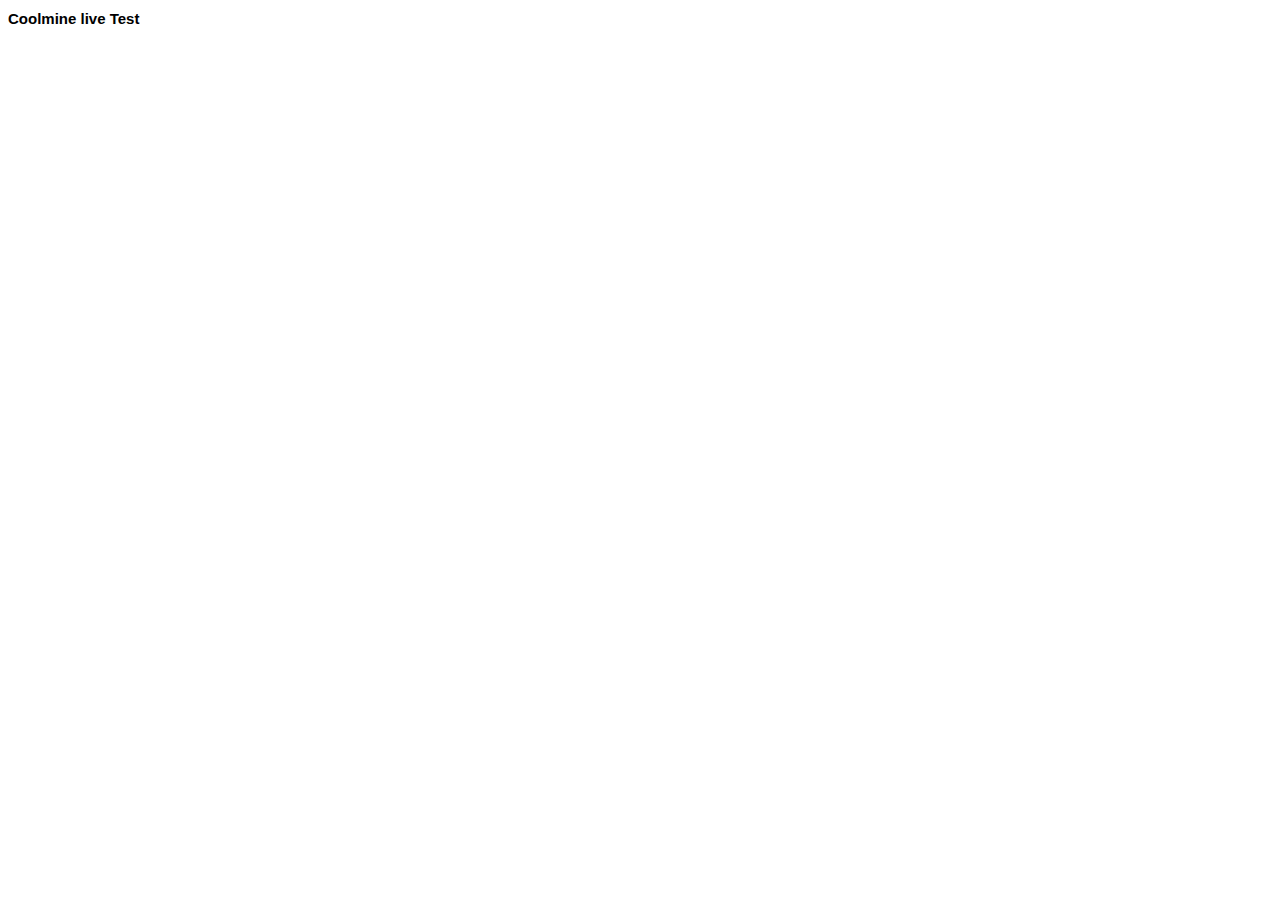
==== commit ff420ecf: "Edit of index file for XML tests" ====
--- a/xmltest/index.html
+++ b/xmltest/index.html
@@ -3,14 +3,14 @@
 <html>
 	<head>
 		<meta http-equiv="Content-Type" content="text/html; charset=utf-8">
-		<title>EditableGrid - Minimal demo - Load grid from XML</title>
+		<title>Coolmine Live</title>
 
 		<script src="editablegrid.js"></script>
-		<!-- [DO NOT DEPLOY] --> <script src="../../editablegrid_renderers.js" ></script>
-		<!-- [DO NOT DEPLOY] --> <script src="../../editablegrid_editors.js" ></script>
-		<!-- [DO NOT DEPLOY] --> <script src="../../editablegrid_validators.js" ></script>
-		<!-- [DO NOT DEPLOY] --> <script src="../../editablegrid_utils.js" ></script>
-		<!-- [DO NOT DEPLOY] --> <script src="../../editablegrid_charts.js" ></script>
+		<!-- [DO NOT DEPLOY] --> <script src="editablegrid_renderers.js" ></script>
+		<!-- [DO NOT DEPLOY] --> <script src="editablegrid_editors.js" ></script>
+		<!-- [DO NOT DEPLOY] --> <script src="editablegrid_validators.js" ></script>
+		<!-- [DO NOT DEPLOY] --> <script src="editablegrid_utils.js" ></script>
+		<!-- [DO NOT DEPLOY] --> <script src="editablegrid_charts.js" ></script>
 		<link rel="stylesheet" href="editablegrid.css" type="text/css" media="screen">
 
 		<style>
@@ -35,7 +35,7 @@
 	</head>
 
 	<body>
-		<h1>EditableGrid - Minimal Demo - Loading grid from XML - <a href="../index.html">Back to menu</a></h1>
+		<h1>Coolmine live Test</h1>
 		<div id="tablecontent"></div>
 	</body>
 
--- a/xmltest/editablegrid.css
+++ b/xmltest/editablegrid.css
@@ -1,24 +1,20 @@
-
-
-
-
 <!DOCTYPE html>
 <html lang="en" class=" is-copy-enabled emoji-size-boost">
   <head prefix="og: http://ogp.me/ns# fb: http://ogp.me/ns/fb# object: http://ogp.me/ns/object# article: http://ogp.me/ns/article# profile: http://ogp.me/ns/profile#">
     <meta charset='utf-8'>
-    
+
 
     <link crossorigin="anonymous" href="https://assets-cdn.github.com/assets/frameworks-c64b206fb6104fd10a7b4f7460f970885149c62649a7414df084683d7a0f7bf3.css" integrity="sha256-xksgb7YQT9EKe090YPlwiFFJxiZJp0FN8IRoPXoPe/M=" media="all" rel="stylesheet" />
     <link crossorigin="anonymous" href="https://assets-cdn.github.com/assets/github-7a67c407baa2920f9b06dafc83f5c1b2dce09d48421c77ad18336888931edeb9.css" integrity="sha256-emfEB7qikg+bBtr8g/XBstzgnUhCHHetGDNoiJMe3rk=" media="all" rel="stylesheet" />
-    
-    
+
+
     <link crossorigin="anonymous" href="https://assets-cdn.github.com/assets/site-0aa4f1a4bd9907ebd09f265a95d4856cabf513dd39b891f737b1b35c39f12564.css" integrity="sha256-CqTxpL2ZB+vQnyZaldSFbKv1E905uJH3N7GzXDnxJWQ=" media="all" rel="stylesheet" />
-    
+
 
     <meta http-equiv="X-UA-Compatible" content="IE=edge">
     <meta http-equiv="Content-Language" content="en">
     <meta name="viewport" content="width=device-width">
-    
+
     <title>editablegrid/editablegrid.css at master · webismymind/editablegrid · GitHub</title>
     <link rel="search" type="application/opensearchdescription+xml" href="/opensearch.xml" title="GitHub">
     <link rel="fluid-icon" href="https://github.com/fluidicon.png" title="GitHub">
@@ -39,9 +35,9 @@
       <meta name="browser-stats-url" content="https://api.github.com/_private/browser/stats">
     <meta name="browser-errors-url" content="https://api.github.com/_private/browser/errors">
     <link rel="assets" href="https://assets-cdn.github.com/">
-    
+
     <meta name="pjax-timeout" content="1000">
-    
+
     <meta name="request-id" content="562C8CC9:7584:21B24A52:5840653E" data-pjax-transient>
 
     <meta name="msapplication-TileImage" content="/windows-tile.png">
@@ -75,9 +71,9 @@
     <meta content="10c1d0a1b12220879b280885d807753958a34ea0" name="form-nonce" />
 
     <meta http-equiv="x-pjax-version" content="a779eaa0742d37865ecab9db55a2cfa8">
-    
-
-      
+
+
+
   <meta name="description" content="editablegrid - EditableGrid is an open source Javascript library aimed at turning HTML tables into advanced editable components. It focuses on simplicity: only a few lines of code are required to get your first table up and running.">
   <meta name="go-import" content="github.com/webismymind/editablegrid git https://github.com/webismymind/editablegrid.git">
 
@@ -93,9 +89,9 @@
     <div id="js-pjax-loader-bar" class="pjax-loader-bar"><div class="progress"></div></div>
     <a href="#start-of-content" tabindex="1" class="accessibility-aid js-skip-to-content">Skip to content</a>
 
-    
-    
-    
+
+
+
 
 
 
@@ -163,11 +159,11 @@
     <div role="main">
         <div itemscope itemtype="http://schema.org/SoftwareSourceCode">
     <div id="js-repo-pjax-container" data-pjax-container>
-      
+
 <div class="pagehead repohead instapaper_ignore readability-menu experiment-repo-nav">
   <div class="container repohead-details-container">
 
-    
+
 
 <ul class="pagehead-actions">
 
@@ -225,7 +221,7 @@
 
   </div>
   <div class="container">
-    
+
 <nav class="reponav js-repo-nav js-sidenav-container-pjax"
      itemscope
      itemtype="http://schema.org/BreadcrumbList"
@@ -279,17 +275,17 @@
 <div class="container new-discussion-timeline experiment-repo-nav">
   <div class="repository-content">
 
-    
+
 
 <a href="/webismymind/editablegrid/blob/5be291aa8b06459d1207f2b17cd9049624408fdd/editablegrid.css" class="d-none js-permalink-shortcut" data-hotkey="y">Permalink</a>
 
 <!-- blob contrib key: blob_contributors:v21:e58a66d0b7928062b222bf759ab48455 -->
 
 <div class="file-navigation js-zeroclipboard-container">
-  
+
 <div class="select-menu branch-select-menu js-menu-container js-select-menu float-left">
   <button class="btn btn-sm select-menu-button js-menu-target css-truncate" data-hotkey="w"
-    
+
     type="button" aria-label="Switch branches or tags" tabindex="0" aria-haspopup="true">
     <i>Branch:</i>
     <span class="js-select-button css-truncate-target">master</span>
@@ -593,7 +589,7 @@
   </div>
 </div>
 
-  
+
 
   <div itemprop="text" class="blob-wrapper data type-css">
       <table class="highlight tab-size js-file-line-container" data-tab-size="8">
@@ -744,7 +740,7 @@
 
 
 
-    
+
 
     <div id="ajax-error-message" class="ajax-error-message flash flash-error">
       <svg aria-hidden="true" class="octicon octicon-alert" height="16" version="1.1" viewBox="0 0 16 16" width="16"><path fill-rule="evenodd" d="M8.865 1.52c-.18-.31-.51-.5-.87-.5s-.69.19-.87.5L.275 13.5c-.18.31-.18.69 0 1 .19.31.52.5.87.5h13.7c.36 0 .69-.19.86-.5.17-.31.18-.69.01-1L8.865 1.52zM8.995 13h-2v-2h2v2zm0-3h-2V6h2v4z"/></svg>
@@ -755,13 +751,13 @@
     </div>
 
 
-      
+
       <script crossorigin="anonymous" integrity="sha256-fjanzKa4+830KgspYm1AVfW3AW7BlFuO/ZxrAUZgpuY=" src="https://assets-cdn.github.com/assets/frameworks-7e36a7cca6b8fbcdf42a0b29626d4055f5b7016ec1945b8efd9c6b014660a6e6.js"></script>
       <script async="async" crossorigin="anonymous" integrity="sha256-phuD656wdwBR6aXtqxyyZraKPd3IrX4f/wzCxfSducI=" src="https://assets-cdn.github.com/assets/github-a61b83eb9eb0770051e9a5edab1cb266b68a3dddc8ad7e1fff0cc2c5f49db9c2.js"></script>
-      
-      
-      
-      
+
+
+
+
     <div class="js-stale-session-flash stale-session-flash flash flash-warn flash-banner d-none">
       <svg aria-hidden="true" class="octicon octicon-alert" height="16" version="1.1" viewBox="0 0 16 16" width="16"><path fill-rule="evenodd" d="M8.865 1.52c-.18-.31-.51-.5-.87-.5s-.69.19-.87.5L.275 13.5c-.18.31-.18.69 0 1 .19.31.52.5.87.5h13.7c.36 0 .69-.19.86-.5.17-.31.18-.69.01-1L8.865 1.52zM8.995 13h-2v-2h2v2zm0-3h-2V6h2v4z"/></svg>
       <span class="signed-in-tab-flash">You signed in with another tab or window. <a href="">Reload</a> to refresh your session.</span>
@@ -779,4 +775,3 @@
 
   </body>
 </html>
-
